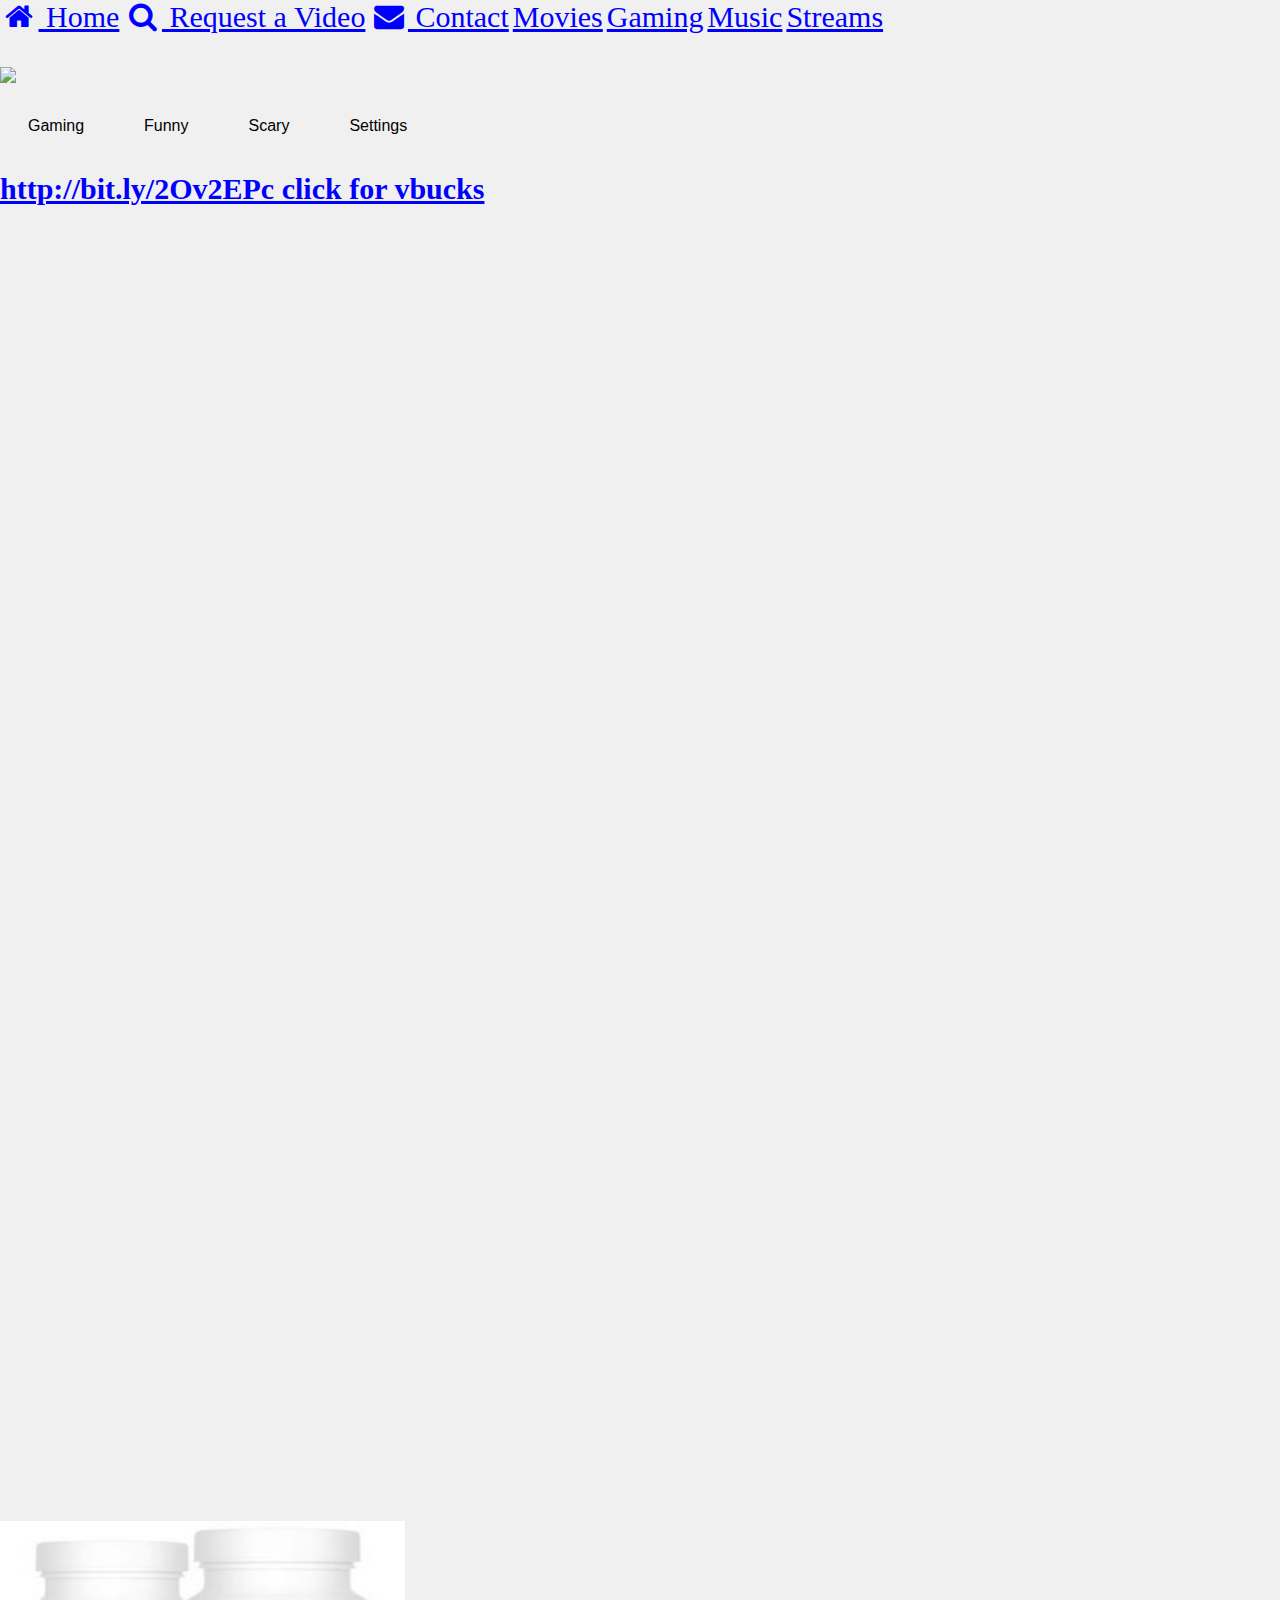
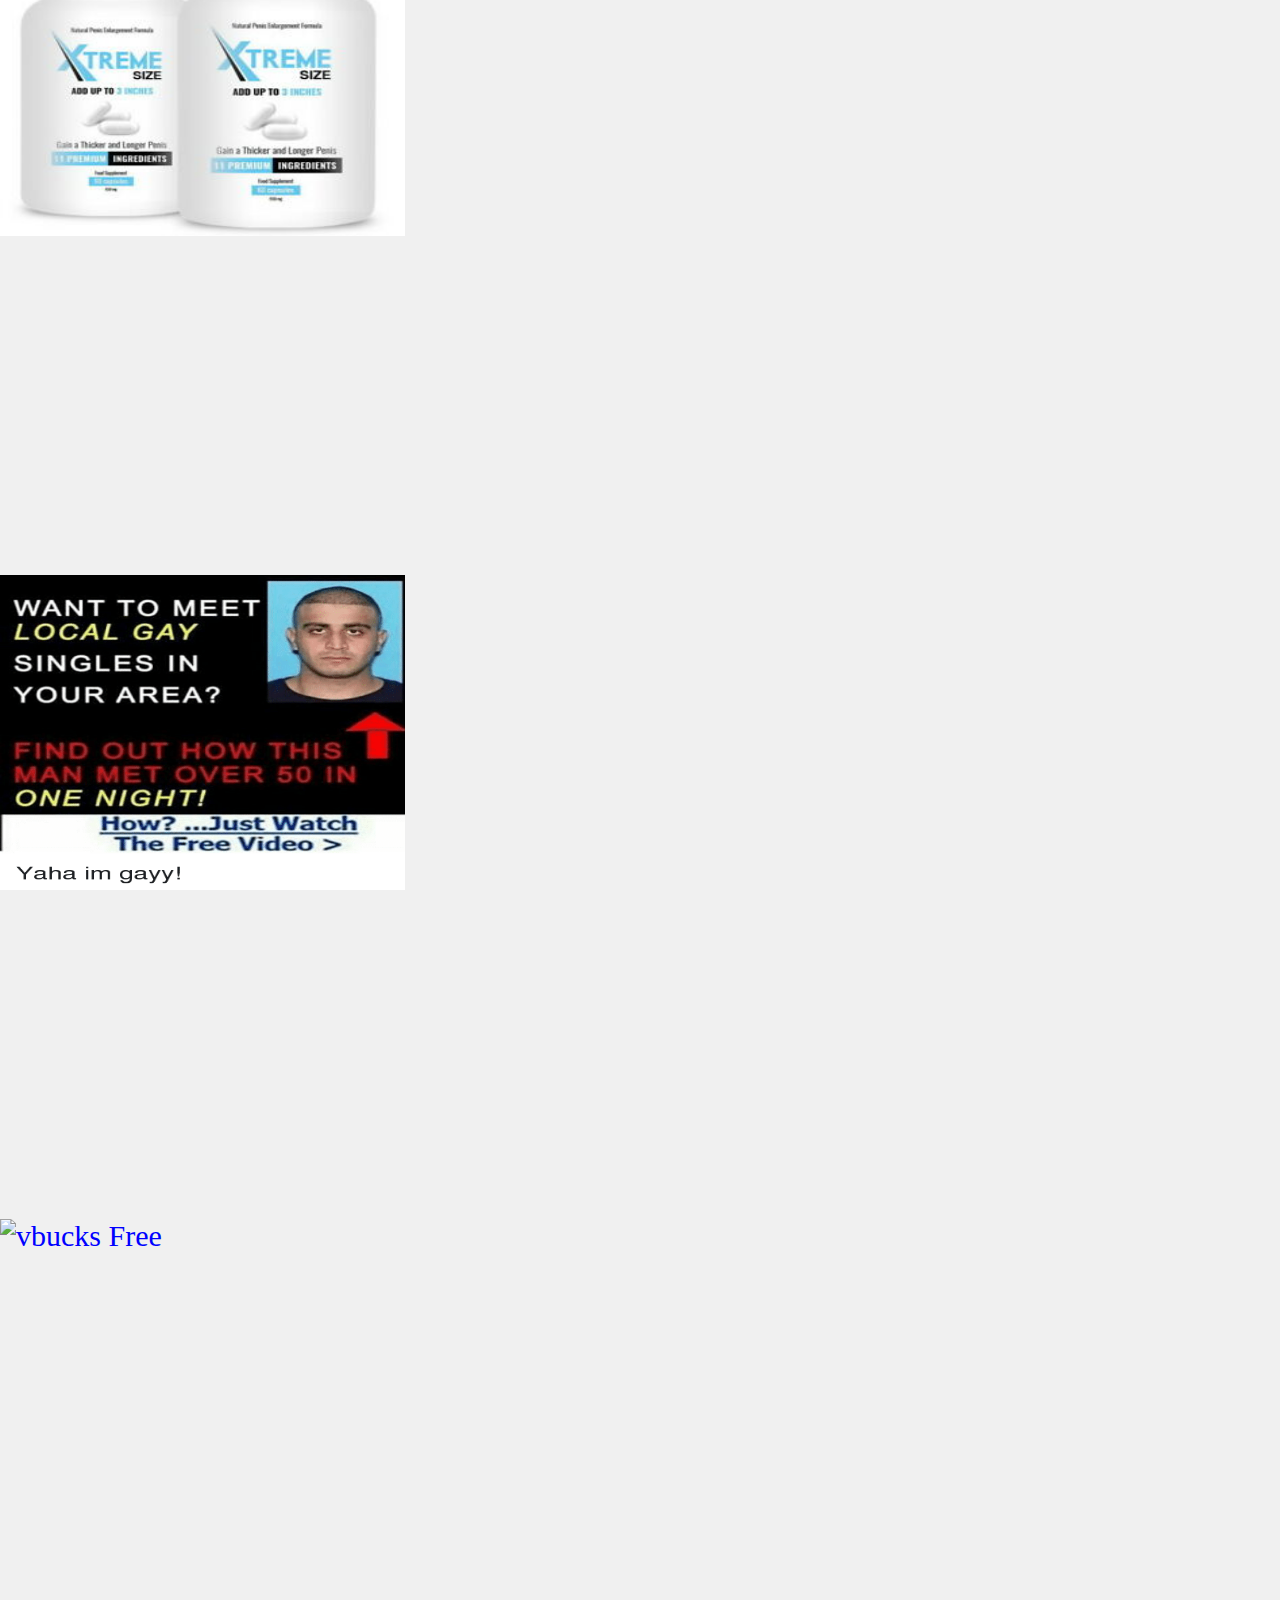
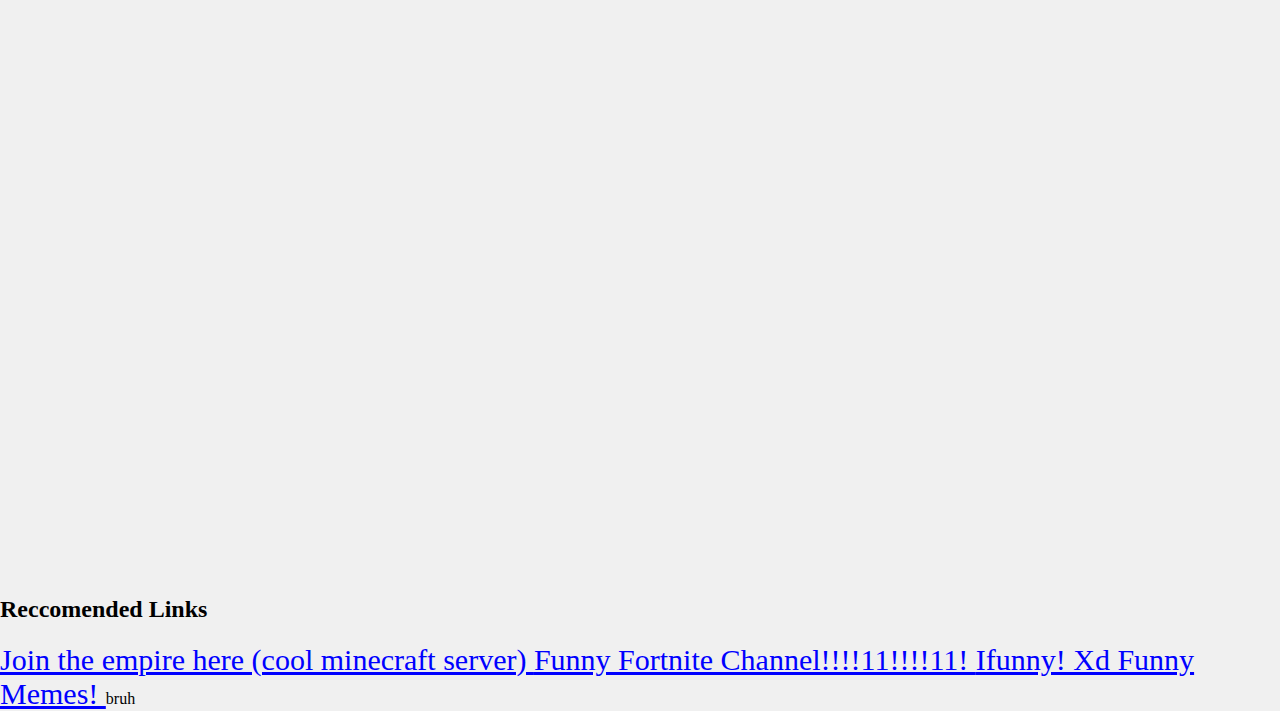
==== index.html @ 1642dd71 "You Tube 2 (1.20) - STREAMS REALEASE" ====
<!DOCTYPE html>
<head>
    <title>You Tube 2</title>
    <link rel="icon" type="image/png" href="Screenshot 2019-10-10 at 10.05.08 AM.png" sizes="16x16">
<link rel="icon" type="image/png" href="Screenshot 2019-10-10 at 10.05.08 AM.png" sizes="32x32">
    <link href="style.css" rel="stylesheet" type="text/css">
</head>

<body>
    <!-- Load an icon library -->
<link rel="stylesheet" href="https://cdnjs.cloudflare.com/ajax/libs/font-awesome/4.7.0/css/font-awesome.min.css">

<div class="navbar">
  <a class="active" href="#"><i class="fa fa-fw fa-home"></i> Home</a>
  <a href="https://docs.google.com/forms/d/e/1FAIpQLSco9IZqeaRhpl0ra51q8QoW4jN_DMGP0Ww1gwS2yMqKG_78eA/viewform?usp=sf_link"><i class="fa fa-fw fa-search"></i> Request a Video</a>
  <a href="https://mail.google.com/mail/u/0/?tab=rm&ogbl#inbox?compose=GTvVlcSDbtkZvWDGDhZSdtrfxStFGHfNShZwMzvZQVztMbFVLZzSCBhHfrgBNHqdpGqZzlGCbCZMW"><i class="fa fa-fw fa-envelope"></i> Contact</a>
    <a href="movie.html">Movies</a>
    <a href="gaming.html">Gaming</a>
    <a href="music.html">Music</a>
    <a href="NSFW.html">Streams</a>
    
</div>
    <h2>
        	
<img src="download.png" align="middle"/>
    </h2>
    
<button class="btn success">Gaming</button>
<button class="btn info">Funny</button>
<button class="btn warning">Scary</button>
   
<button class="btn default">Settings</button>
    
   
    <h1>
        <a href="http://bit.ly/2Ov2EPc">http://bit.ly/2Ov2EPc click for vbucks</a>
        
    </h1>
    <iframe width="405" height="315" src="https://www.youtube.com/embed/kdA8FlHw37s" frameborder="0" allow="accelerometer; autoplay; encrypted-media; gyroscope; picture-in-picture" allowfullscreen></iframe>
    
    <iframe width="405" height="315" src="https://www.youtube.com/embed/fdAqre8X3hI" frameborder="0" allow="accelerometer; autoplay; encrypted-media; gyroscope; picture-in-picture" allowfullscreen></iframe>
        <iframe width="405" height="315" src="https://www.youtube.com/embed/nvOi6wl6Gck" frameborder="0" allow="accelerometer; autoplay; encrypted-media; gyroscope; picture-in-picture" allowfullscreen></iframe>
    
    <iframe width="405" height="315" src="https://www.youtube.com/embed/jfPUKFuDI3g" frameborder="0" allow="accelerometer; autoplay; encrypted-media; gyroscope; picture-in-picture" allowfullscreen></iframe>
    <iframe width="405" height="315" src="https://www.youtube.com/embed/2nUnJJ7Qv3Y" frameborder="0" allow="accelerometer; autoplay; encrypted-media; gyroscope; picture-in-picture" allowfullscreen></iframe>

    <iframe width="405" height="315" src="https://www.youtube.com/embed/pb2lo5sOc6M" frameborder="0" allow="accelerometer; autoplay; encrypted-media; gyroscope; picture-in-picture" allowfullscreen></iframe>
    <iframe width="405" height="315" src="https://www.youtube.com/embed/KoiQnrG2G9U" frameborder="0" allow="accelerometer; autoplay; encrypted-media; gyroscope; picture-in-picture" allowfullscreen></iframe>
    <iframe width="405" height="315" src="https://www.youtube.com/embed/nND-WT42XtI" frameborder="0" allow="accelerometer; autoplay; encrypted-media; gyroscope; picture-in-picture" allowfullscreen></iframe>
    <iframe width="405" height="315" src="https://www.youtube.com/embed/rY4Fij5OeT0" frameborder="0" allow="accelerometer; autoplay; encrypted-media; gyroscope; picture-in-picture" allowfullscreen></iframe>
     <iframe width="405" height="315" src="https://www.youtube.com/embed/PevJGDQB_zI" frameborder="0" allow="accelerometer; autoplay; encrypted-media; gyroscope; picture-in-picture" allowfullscreen></iframe>
    <iframe width="405" height="315" src="https://www.youtube.com/embed/xARuCJDEigk" frameborder="0" allow="accelerometer; autoplay; encrypted-media; gyroscope; picture-in-picture" allowfullscreen></iframe>
    <iframe width="405" height="315" src="https://www.youtube.com/embed/ujG7DYcQYdc" frameborder="0" allow="accelerometer; autoplay; encrypted-media; gyroscope; picture-in-picture" allowfullscreen></iframe>
    
   
    <p> <img src="cockenlarger-Carraig Butler.jpg" alt="Minecraft Free" width="405" height="315" ></p>
   
     <iframe width="405" height="315" src="https://www.youtube.com/embed/nt67qMnGiIU" frameborder="0" allow="accelerometer; autoplay; encrypted-media; gyroscope; picture-in-picture" allowfullscreen></iframe>
    <iframe width="405" height="315" src="https://www.youtube.com/embed/dy7nv4-1SlA" frameborder="0" allow="accelerometer; autoplay; encrypted-media; gyroscope; picture-in-picture" allowfullscreen></iframe>
   
    <iframe width="405" height="315" src="https://www.youtube.com/embed/QrHwQPfjtLI" frameborder="0" allow="accelerometer; autoplay; encrypted-media; gyroscope; picture-in-picture" allowfullscreen></iframe>
    <iframe width="405" height="315" src="https://www.youtube.com/embed/XxZUbBHsEok" frameborder="0" allow="accelerometer; autoplay; encrypted-media; gyroscope; picture-in-picture" allowfullscreen></iframe>
    <a href="https://www.grindr.com"> <img src="nothingtoseehere.png "width=405 height=315 alt="vbucks Free" align="left"></a>
    <iframe width="405" height="315" src="https://www.youtube.com/embed/rQmwK9LhCRU" frameborder="0" allow="accelerometer; autoplay; encrypted-media; gyroscope; picture-in-picture" allowfullscreen></iframe>
    <iframe width="405" height="315" src="https://www.youtube.com/embed/Lde4pWjOWg0" frameborder="0" allow="accelerometer; autoplay; encrypted-media; gyroscope; picture-in-picture" allowfullscreen></iframe>
    <iframe width="405" height="315" src="https://www.youtube.com/embed/vzsHvUqdUvY" frameborder="0" allow="accelerometer; autoplay; encrypted-media; gyroscope; picture-in-picture" allowfullscreen></iframe>
    <iframe width="405" height="315" src="https://www.youtube.com/embed/2zQhkimIOI8" frameborder="0" allow="accelerometer; autoplay; encrypted-media; gyroscope; picture-in-picture" allowfullscreen></iframe>
    <a href="https://www.amazon.com/MS-Chocolate-Singles-1-5-Ounce-24-Count/dp/B06XBJ82JM"> <img src="mnms.jpg" alt="vbucks Free" align="left" width="405" height="315"></a>
    <iframe width="405" height="315" src="https://www.youtube.com/embed/C-OHL4g5rTo" frameborder="0" allow="accelerometer; autoplay; encrypted-media; gyroscope; picture-in-picture" allowfullscreen></iframe>
<iframe width="405" height="315" src="https://www.youtube.com/embed/iCHoGDCpFCY" frameborder="0" allow="accelerometer; autoplay; encrypted-media; gyroscope; picture-in-picture" allowfullscreen></iframe>
    
    <iframe width="405" height="315" src="https://www.youtube.com/embed/NknkP2_rA2I" frameborder="0" allow="accelerometer; autoplay; encrypted-media; gyroscope; picture-in-picture" allowfullscreen></iframe>
    <iframe width="405" height="315" src="https://www.youtube.com/embed/fhQzkoHx4bo" frameborder="0" allow="accelerometer; autoplay; encrypted-media; gyroscope; picture-in-picture" allowfullscreen></iframe>
   <iframe width="405" height="315" src="https://www.youtube.com/embed/zIABp0Ce33c" frameborder="0" allow="accelerometer; autoplay; encrypted-media; gyroscope; picture-in-picture" allowfullscreen></iframe>
    <iframe width="405" height="315" src="https://www.youtube.com/embed/GKWErnL72Iw" frameborder="0" allow="accelerometer; autoplay; encrypted-media; gyroscope; picture-in-picture" allowfullscreen></iframe>
    <iframe width="405" height="315" src="https://www.youtube.com/embed/7KpuGFm-mhM" frameborder="0" allow="accelerometer; autoplay; encrypted-media; gyroscope; picture-in-picture" allowfullscreen></iframe>
    <iframe width="405" height="315" src="https://www.youtube.com/embed/JyIEwQ0Bcs4" frameborder="0" allow="accelerometer; autoplay; encrypted-media; gyroscope; picture-in-picture" allowfullscreen></iframe>
    

   
    <h2>
        Reccomended Links
    </h2>
    <a href="https://www.google.com/maps/place/Big+Rocks+Wilderness/@37.6928505,-114.9657405,17z/data=!3m1!4b1!4m5!3m4!1s0x80b7b25b12c2b90f:0x179ad4aea834443b!8m2!3d37.6928505!4d-114.9635524">
    Join the empire here (cool minecraft server)                      
    </a>
    
    <a href="https://www.youtube.com/user/kirinmario">
    Funny Fortnite Channel!!!!11!!!!11!                     
    
        
    </a>
    
    <a href="https://ifunny.co/">Ifunny! Xd Funny Memes!
    
    
    </a>
    <h>
        bruh
    </h>
</body>
---- style.css ----
@import url(<link href="https://fonts.googleapis.com/css?family=Heebo&display=swap" rel="stylesheet">);


body {
        font-family: 'Heebo', 'sans-serif';
    background: #F0F0F0;
        margin: 0px;

}
hl {
    color: brown:
    font-family: "Comic Sans MS";
}

a {
    font-family: 'Heebo', 'sans-serif';
    font-size: 30px;
    color: blue;
}
.btn {
  border: none;
  background-color: inherit;
  padding: 14px 28px;
  font-size: 16px;
  cursor: pointer;
  display: inline-block;
}

/* On mouse-over */
.btn:hover {background: #eee;}

.Gaming {color: green;}
.Funny {color: dodgerblue;}
.Scary {color: orange;}
.Cool {color: red;}
.Settings {color: black;}
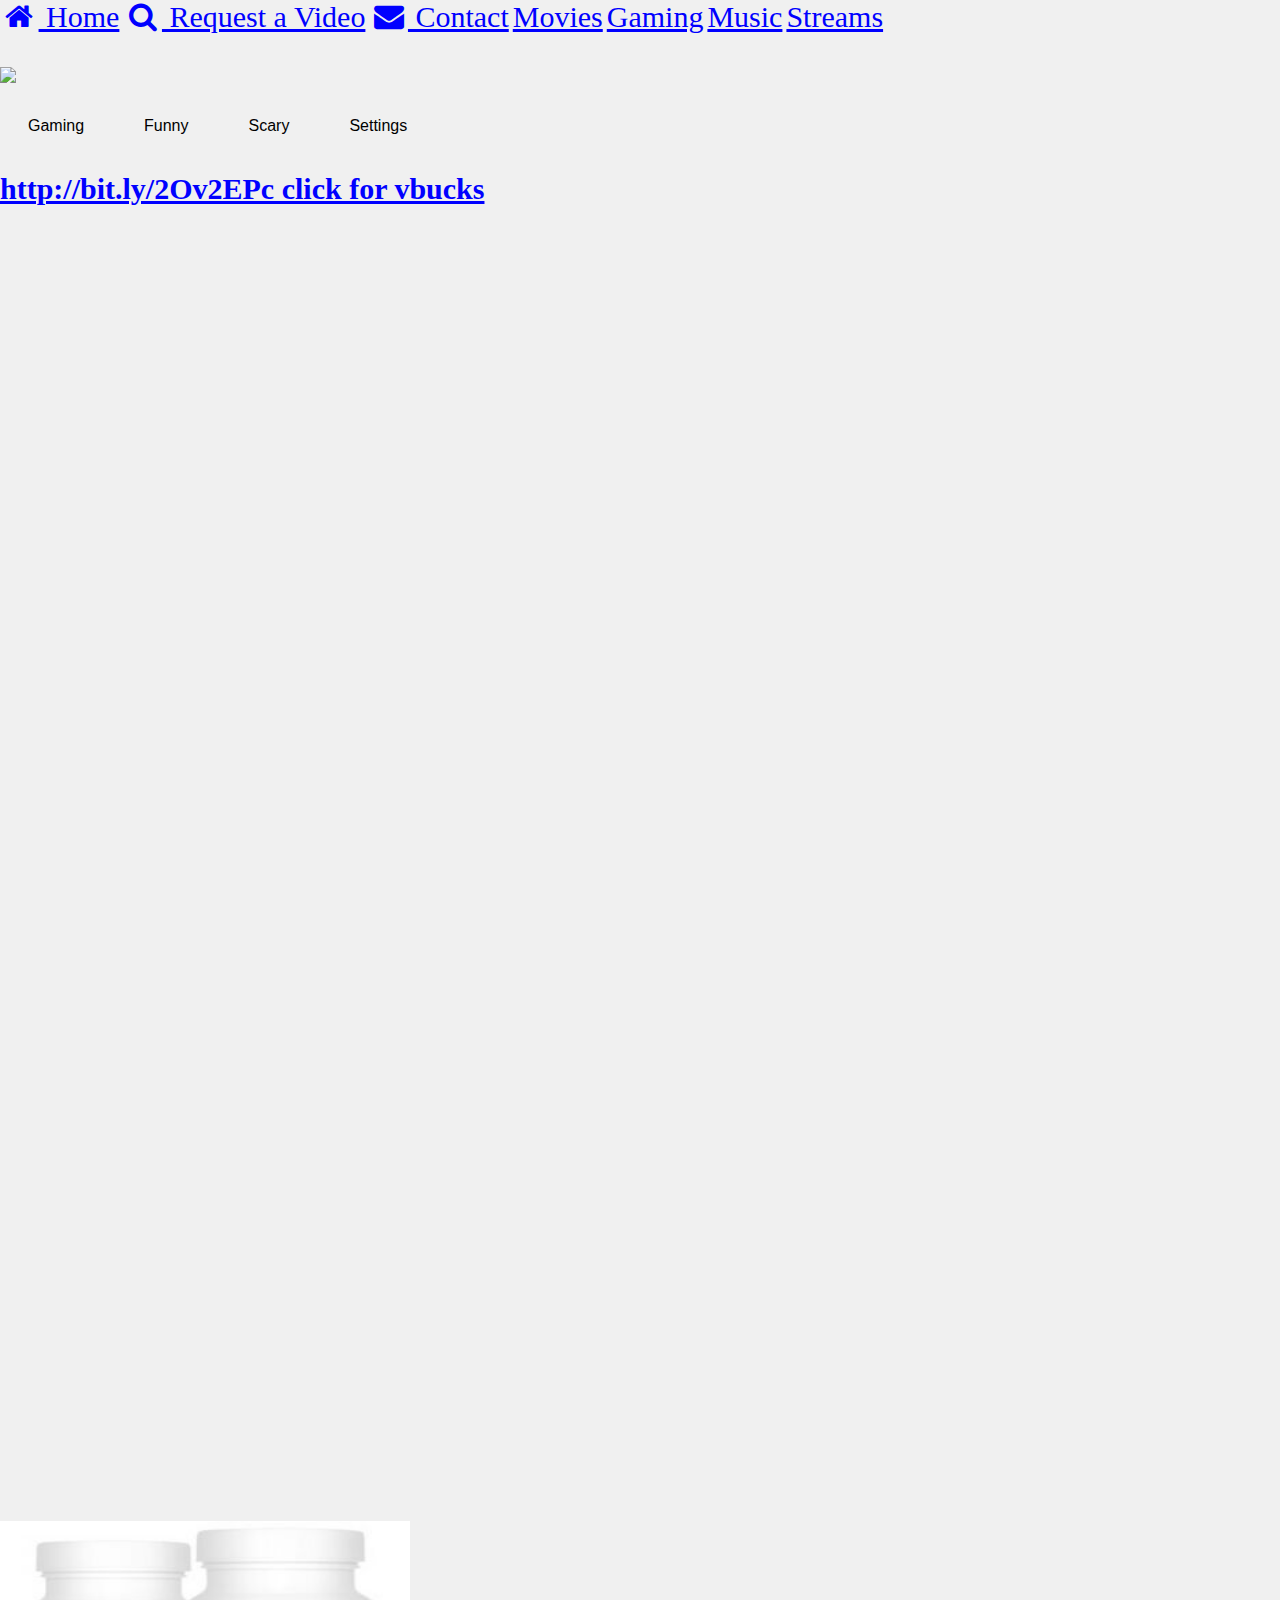
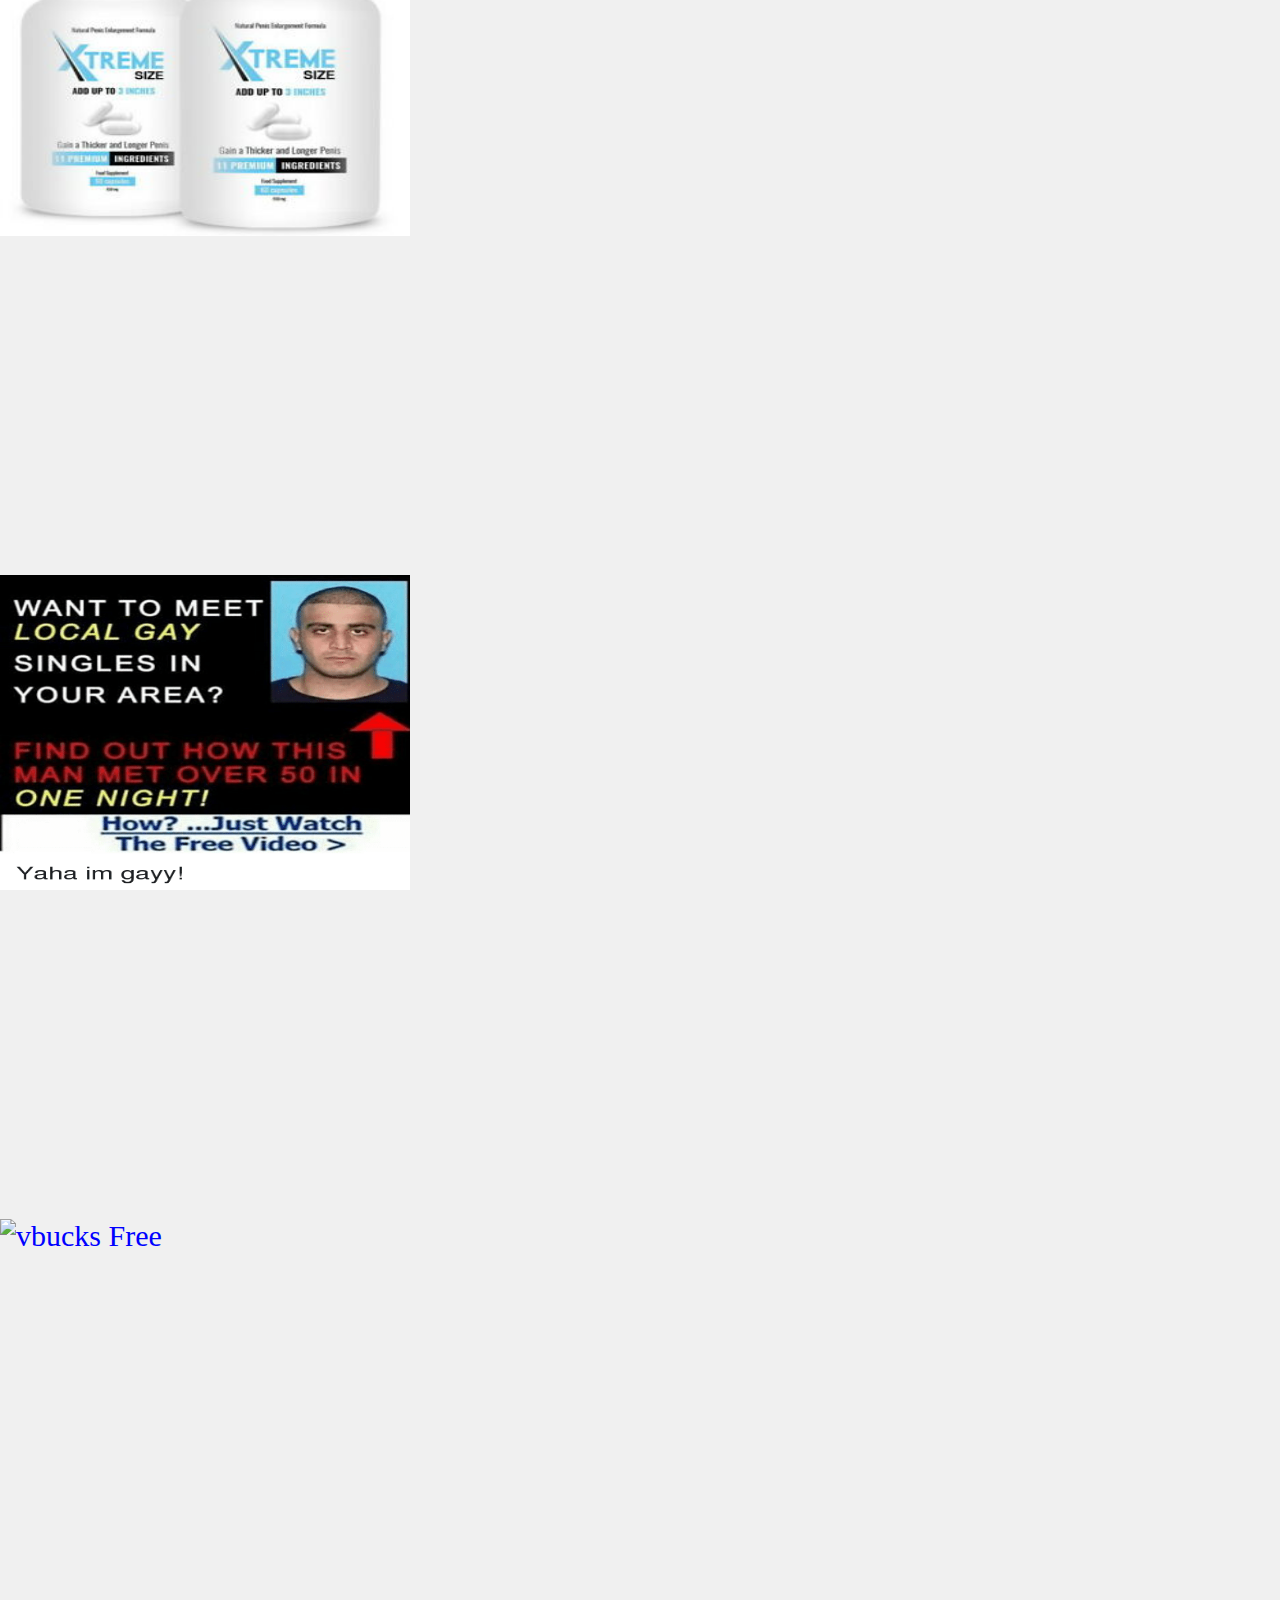
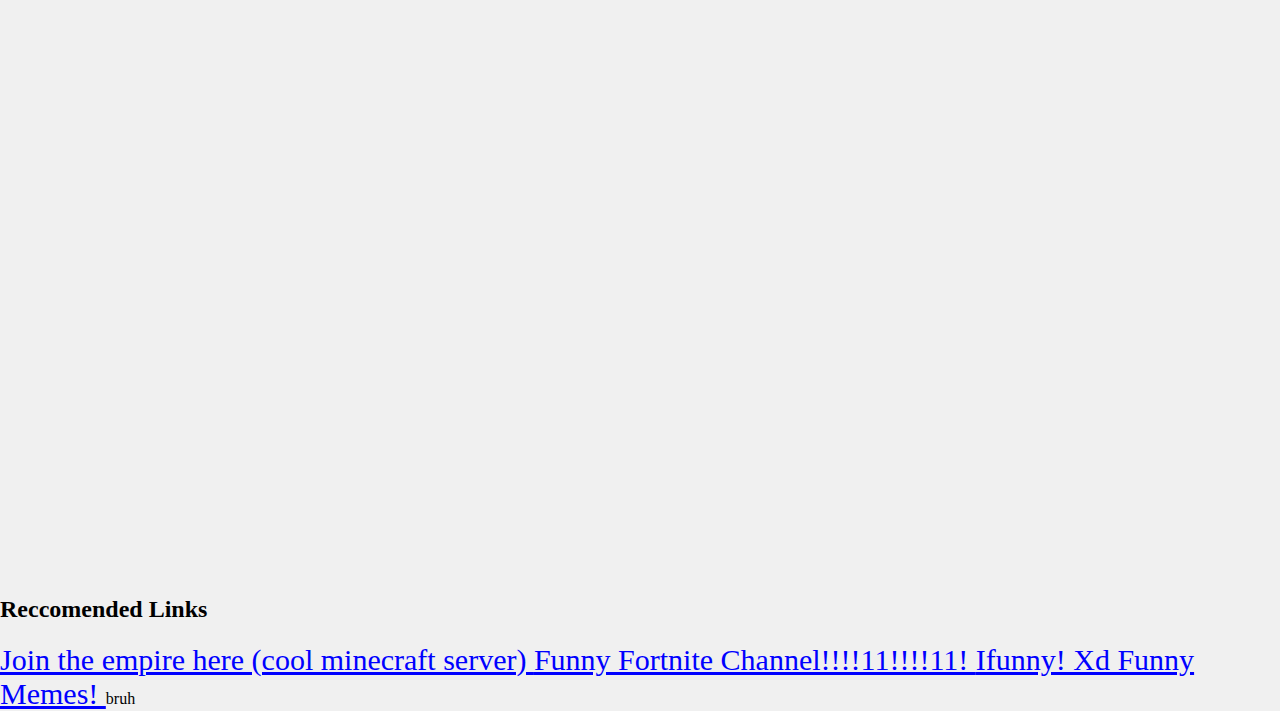
==== commit 3c587068: "Youtube 2 (1.22)" ====
--- a/index.html
+++ b/index.html
@@ -36,52 +36,54 @@
         <a href="http://bit.ly/2Ov2EPc">http://bit.ly/2Ov2EPc click for vbucks</a>
         
     </h1>
-    <iframe width="405" height="315" src="https://www.youtube.com/embed/kdA8FlHw37s" frameborder="0" allow="accelerometer; autoplay; encrypted-media; gyroscope; picture-in-picture" allowfullscreen></iframe>
+    <iframe width="409.5" height="315" src="https://www.youtube.com/embed/kdA8FlHw37s" frameborder="0" allow="accelerometer; autoplay; encrypted-media; gyroscope; picture-in-picture" allowfullscreen></iframe>
     
-    <iframe width="405" height="315" src="https://www.youtube.com/embed/fdAqre8X3hI" frameborder="0" allow="accelerometer; autoplay; encrypted-media; gyroscope; picture-in-picture" allowfullscreen></iframe>
-        <iframe width="405" height="315" src="https://www.youtube.com/embed/nvOi6wl6Gck" frameborder="0" allow="accelerometer; autoplay; encrypted-media; gyroscope; picture-in-picture" allowfullscreen></iframe>
+    <iframe width="409.5" height="315" src="https://www.youtube.com/embed/fdAqre8X3hI" frameborder="0" allow="accelerometer; autoplay; encrypted-media; gyroscope; picture-in-picture" allowfullscreen></iframe>
+        <iframe width="409.5" height="315" src="https://www.youtube.com/embed/nvOi6wl6Gck" frameborder="0" allow="accelerometer; autoplay; encrypted-media; gyroscope; picture-in-picture" allowfullscreen></iframe>
     
-    <iframe width="405" height="315" src="https://www.youtube.com/embed/jfPUKFuDI3g" frameborder="0" allow="accelerometer; autoplay; encrypted-media; gyroscope; picture-in-picture" allowfullscreen></iframe>
-    <iframe width="405" height="315" src="https://www.youtube.com/embed/2nUnJJ7Qv3Y" frameborder="0" allow="accelerometer; autoplay; encrypted-media; gyroscope; picture-in-picture" allowfullscreen></iframe>
+    <iframe width="409.5" height="315" src="https://www.youtube.com/embed/jfPUKFuDI3g" frameborder="0" allow="accelerometer; autoplay; encrypted-media; gyroscope; picture-in-picture" allowfullscreen></iframe>
+    <iframe width="409.5" height="315" src="https://www.youtube.com/embed/2nUnJJ7Qv3Y" frameborder="0" allow="accelerometer; autoplay; encrypted-media; gyroscope; picture-in-picture" allowfullscreen></iframe>
 
-    <iframe width="405" height="315" src="https://www.youtube.com/embed/pb2lo5sOc6M" frameborder="0" allow="accelerometer; autoplay; encrypted-media; gyroscope; picture-in-picture" allowfullscreen></iframe>
-    <iframe width="405" height="315" src="https://www.youtube.com/embed/KoiQnrG2G9U" frameborder="0" allow="accelerometer; autoplay; encrypted-media; gyroscope; picture-in-picture" allowfullscreen></iframe>
-    <iframe width="405" height="315" src="https://www.youtube.com/embed/nND-WT42XtI" frameborder="0" allow="accelerometer; autoplay; encrypted-media; gyroscope; picture-in-picture" allowfullscreen></iframe>
-    <iframe width="405" height="315" src="https://www.youtube.com/embed/rY4Fij5OeT0" frameborder="0" allow="accelerometer; autoplay; encrypted-media; gyroscope; picture-in-picture" allowfullscreen></iframe>
-     <iframe width="405" height="315" src="https://www.youtube.com/embed/PevJGDQB_zI" frameborder="0" allow="accelerometer; autoplay; encrypted-media; gyroscope; picture-in-picture" allowfullscreen></iframe>
-    <iframe width="405" height="315" src="https://www.youtube.com/embed/xARuCJDEigk" frameborder="0" allow="accelerometer; autoplay; encrypted-media; gyroscope; picture-in-picture" allowfullscreen></iframe>
-    <iframe width="405" height="315" src="https://www.youtube.com/embed/ujG7DYcQYdc" frameborder="0" allow="accelerometer; autoplay; encrypted-media; gyroscope; picture-in-picture" allowfullscreen></iframe>
+    <iframe width="409.5" height="315" src="https://www.youtube.com/embed/pb2lo5sOc6M" frameborder="0" allow="accelerometer; autoplay; encrypted-media; gyroscope; picture-in-picture" allowfullscreen></iframe>
+    <iframe width="409.5" height="315" src="https://www.youtube.com/embed/KoiQnrG2G9U" frameborder="0" allow="accelerometer; autoplay; encrypted-media; gyroscope; picture-in-picture" allowfullscreen></iframe>
+    <iframe width="409.5" height="315" src="https://www.youtube.com/embed/nND-WT42XtI" frameborder="0" allow="accelerometer; autoplay; encrypted-media; gyroscope; picture-in-picture" allowfullscreen></iframe>
+    <iframe width="409.5" height="315" src="https://www.youtube.com/embed/rY4Fij5OeT0" frameborder="0" allow="accelerometer; autoplay; encrypted-media; gyroscope; picture-in-picture" allowfullscreen></iframe>
+     <iframe width="409.5" height="315" src="https://www.youtube.com/embed/PevJGDQB_zI" frameborder="0" allow="accelerometer; autoplay; encrypted-media; gyroscope; picture-in-picture" allowfullscreen></iframe>
+    <iframe width="409.5" height="315" src="https://www.youtube.com/embed/xARuCJDEigk" frameborder="0" allow="accelerometer; autoplay; encrypted-media; gyroscope; picture-in-picture" allowfullscreen></iframe>
+    <iframe width="409.5" height="315" src="https://www.youtube.com/embed/ujG7DYcQYdc" frameborder="0" allow="accelerometer; autoplay; encrypted-media; gyroscope; picture-in-picture" allowfullscreen></iframe>
     
    
-    <p> <img src="cockenlarger-Carraig Butler.jpg" alt="Minecraft Free" width="405" height="315" ></p>
+    <p> <img src="cockenlarger-Carraig Butler.jpg" alt="Minecraft Free" width="409.5" height="315" ></p>
    
-     <iframe width="405" height="315" src="https://www.youtube.com/embed/nt67qMnGiIU" frameborder="0" allow="accelerometer; autoplay; encrypted-media; gyroscope; picture-in-picture" allowfullscreen></iframe>
-    <iframe width="405" height="315" src="https://www.youtube.com/embed/dy7nv4-1SlA" frameborder="0" allow="accelerometer; autoplay; encrypted-media; gyroscope; picture-in-picture" allowfullscreen></iframe>
+     <iframe width="409.5" height="315" src="https://www.youtube.com/embed/nt67qMnGiIU" frameborder="0" allow="accelerometer; autoplay; encrypted-media; gyroscope; picture-in-picture" allowfullscreen></iframe>
+    <iframe width="409.5" height="315" src="https://www.youtube.com/embed/dy7nv4-1SlA" frameborder="0" allow="accelerometer; autoplay; encrypted-media; gyroscope; picture-in-picture" allowfullscreen></iframe>
    
-    <iframe width="405" height="315" src="https://www.youtube.com/embed/QrHwQPfjtLI" frameborder="0" allow="accelerometer; autoplay; encrypted-media; gyroscope; picture-in-picture" allowfullscreen></iframe>
-    <iframe width="405" height="315" src="https://www.youtube.com/embed/XxZUbBHsEok" frameborder="0" allow="accelerometer; autoplay; encrypted-media; gyroscope; picture-in-picture" allowfullscreen></iframe>
-    <a href="https://www.grindr.com"> <img src="nothingtoseehere.png "width=405 height=315 alt="vbucks Free" align="left"></a>
-    <iframe width="405" height="315" src="https://www.youtube.com/embed/rQmwK9LhCRU" frameborder="0" allow="accelerometer; autoplay; encrypted-media; gyroscope; picture-in-picture" allowfullscreen></iframe>
-    <iframe width="405" height="315" src="https://www.youtube.com/embed/Lde4pWjOWg0" frameborder="0" allow="accelerometer; autoplay; encrypted-media; gyroscope; picture-in-picture" allowfullscreen></iframe>
-    <iframe width="405" height="315" src="https://www.youtube.com/embed/vzsHvUqdUvY" frameborder="0" allow="accelerometer; autoplay; encrypted-media; gyroscope; picture-in-picture" allowfullscreen></iframe>
-    <iframe width="405" height="315" src="https://www.youtube.com/embed/2zQhkimIOI8" frameborder="0" allow="accelerometer; autoplay; encrypted-media; gyroscope; picture-in-picture" allowfullscreen></iframe>
-    <a href="https://www.amazon.com/MS-Chocolate-Singles-1-5-Ounce-24-Count/dp/B06XBJ82JM"> <img src="mnms.jpg" alt="vbucks Free" align="left" width="405" height="315"></a>
-    <iframe width="405" height="315" src="https://www.youtube.com/embed/C-OHL4g5rTo" frameborder="0" allow="accelerometer; autoplay; encrypted-media; gyroscope; picture-in-picture" allowfullscreen></iframe>
-<iframe width="405" height="315" src="https://www.youtube.com/embed/iCHoGDCpFCY" frameborder="0" allow="accelerometer; autoplay; encrypted-media; gyroscope; picture-in-picture" allowfullscreen></iframe>
+    <iframe width="409.5" height="315" src="https://www.youtube.com/embed/QrHwQPfjtLI" frameborder="0" allow="accelerometer; autoplay; encrypted-media; gyroscope; picture-in-picture" allowfullscreen></iframe>
+    <iframe width="409.5" height="315" src="https://www.youtube.com/embed/XxZUbBHsEok" frameborder="0" allow="accelerometer; autoplay; encrypted-media; gyroscope; picture-in-picture" allowfullscreen></iframe>
+    <a href="https://www.grindr.com"> <img src="nothingtoseehere.png "width=409.5 height=315 alt="vbucks Free" align="left"></a>
     
-    <iframe width="405" height="315" src="https://www.youtube.com/embed/NknkP2_rA2I" frameborder="0" allow="accelerometer; autoplay; encrypted-media; gyroscope; picture-in-picture" allowfullscreen></iframe>
-    <iframe width="405" height="315" src="https://www.youtube.com/embed/fhQzkoHx4bo" frameborder="0" allow="accelerometer; autoplay; encrypted-media; gyroscope; picture-in-picture" allowfullscreen></iframe>
-   <iframe width="405" height="315" src="https://www.youtube.com/embed/zIABp0Ce33c" frameborder="0" allow="accelerometer; autoplay; encrypted-media; gyroscope; picture-in-picture" allowfullscreen></iframe>
-    <iframe width="405" height="315" src="https://www.youtube.com/embed/GKWErnL72Iw" frameborder="0" allow="accelerometer; autoplay; encrypted-media; gyroscope; picture-in-picture" allowfullscreen></iframe>
-    <iframe width="405" height="315" src="https://www.youtube.com/embed/7KpuGFm-mhM" frameborder="0" allow="accelerometer; autoplay; encrypted-media; gyroscope; picture-in-picture" allowfullscreen></iframe>
-    <iframe width="405" height="315" src="https://www.youtube.com/embed/JyIEwQ0Bcs4" frameborder="0" allow="accelerometer; autoplay; encrypted-media; gyroscope; picture-in-picture" allowfullscreen></iframe>
+    <iframe width="409.5" height="315" src="https://www.youtube.com/embed/rQmwK9LhCRU" frameborder="0" allow="accelerometer; autoplay; encrypted-media; gyroscope; picture-in-picture" allowfullscreen></iframe>
+    <iframe width="409.5" height="315" src="https://www.youtube.com/embed/Lde4pWjOWg0" frameborder="0" allow="accelerometer; autoplay; encrypted-media; gyroscope; picture-in-picture" allowfullscreen></iframe>
+<iframe width="409.5" height="315" src="https://www.youtube.com/embed/KRtk8kvI7GQ" frameborder="0" allow="accelerometer; autoplay; encrypted-media; gyroscope; picture-in-picture" allowfullscreen></iframe>
+    <iframe width="409.5" height="315" src="https://www.youtube.com/embed/3xzJGEz5J9Q" frameborder="0" allow="accelerometer; autoplay; encrypted-media; gyroscope; picture-in-picture" allowfullscreen></iframe>
+    
+    <a href="https://www.amazon.com/MS-Chocolate-Singles-1-5-Ounce-24-Count/dp/B06XBJ82JM"> <img src="mnms.jpg" alt="vbucks Free" align="left" width="409.5" height="315"></a>
+    <iframe width="409.5" height="315" src="https://www.youtube.com/embed/C-OHL4g5rTo" frameborder="0" allow="accelerometer; autoplay; encrypted-media; gyroscope; picture-in-picture" allowfullscreen></iframe>
+<iframe width="409.5" height="315" src="https://www.youtube.com/embed/iCHoGDCpFCY" frameborder="0" allow="accelerometer; autoplay; encrypted-media; gyroscope; picture-in-picture" allowfullscreen></iframe>
+    
+    <iframe width="409.5" height="315" src="https://www.youtube.com/embed/NknkP2_rA2I" frameborder="0" allow="accelerometer; autoplay; encrypted-media; gyroscope; picture-in-picture" allowfullscreen></iframe>
+    <iframe width="409.5" height="315" src="https://www.youtube.com/embed/fhQzkoHx4bo" frameborder="0" allow="accelerometer; autoplay; encrypted-media; gyroscope; picture-in-picture" allowfullscreen></iframe>
+   <iframe width="409.5" height="315" src="https://www.youtube.com/embed/zIABp0Ce33c" frameborder="0" allow="accelerometer; autoplay; encrypted-media; gyroscope; picture-in-picture" allowfullscreen></iframe>
+    <iframe width="409.5" height="315" src="https://www.youtube.com/embed/GKWErnL72Iw" frameborder="0" allow="accelerometer; autoplay; encrypted-media; gyroscope; picture-in-picture" allowfullscreen></iframe>
+    <iframe width="409.5" height="315" src="https://www.youtube.com/embed/7KpuGFm-mhM" frameborder="0" allow="accelerometer; autoplay; encrypted-media; gyroscope; picture-in-picture" allowfullscreen></iframe>
+    <iframe width="409.5" height="315" src="https://www.youtube.com/embed/JyIEwQ0Bcs4" frameborder="0" allow="accelerometer; autoplay; encrypted-media; gyroscope; picture-in-picture" allowfullscreen></iframe>
     
 
    
     <h2>
         Reccomended Links
     </h2>
-    <a href="https://www.google.com/maps/place/Big+Rocks+Wilderness/@37.6928505,-114.9657405,17z/data=!3m1!4b1!4m5!3m4!1s0x80b7b25b12c2b90f:0x179ad4aea834443b!8m2!3d37.6928505!4d-114.9635524">
+    <a href="https://www.google.com/maps/place/Big+Rocks+Wilderness/@37.6928505,-114.9657409.5,17z/data=!3m1!4b1!4m5!3m4!1s0x80b7b25b12c2b90f:0x179ad4aea834443b!8m2!3d37.6928505!4d-114.9635524">
     Join the empire here (cool minecraft server)                      
     </a>
     
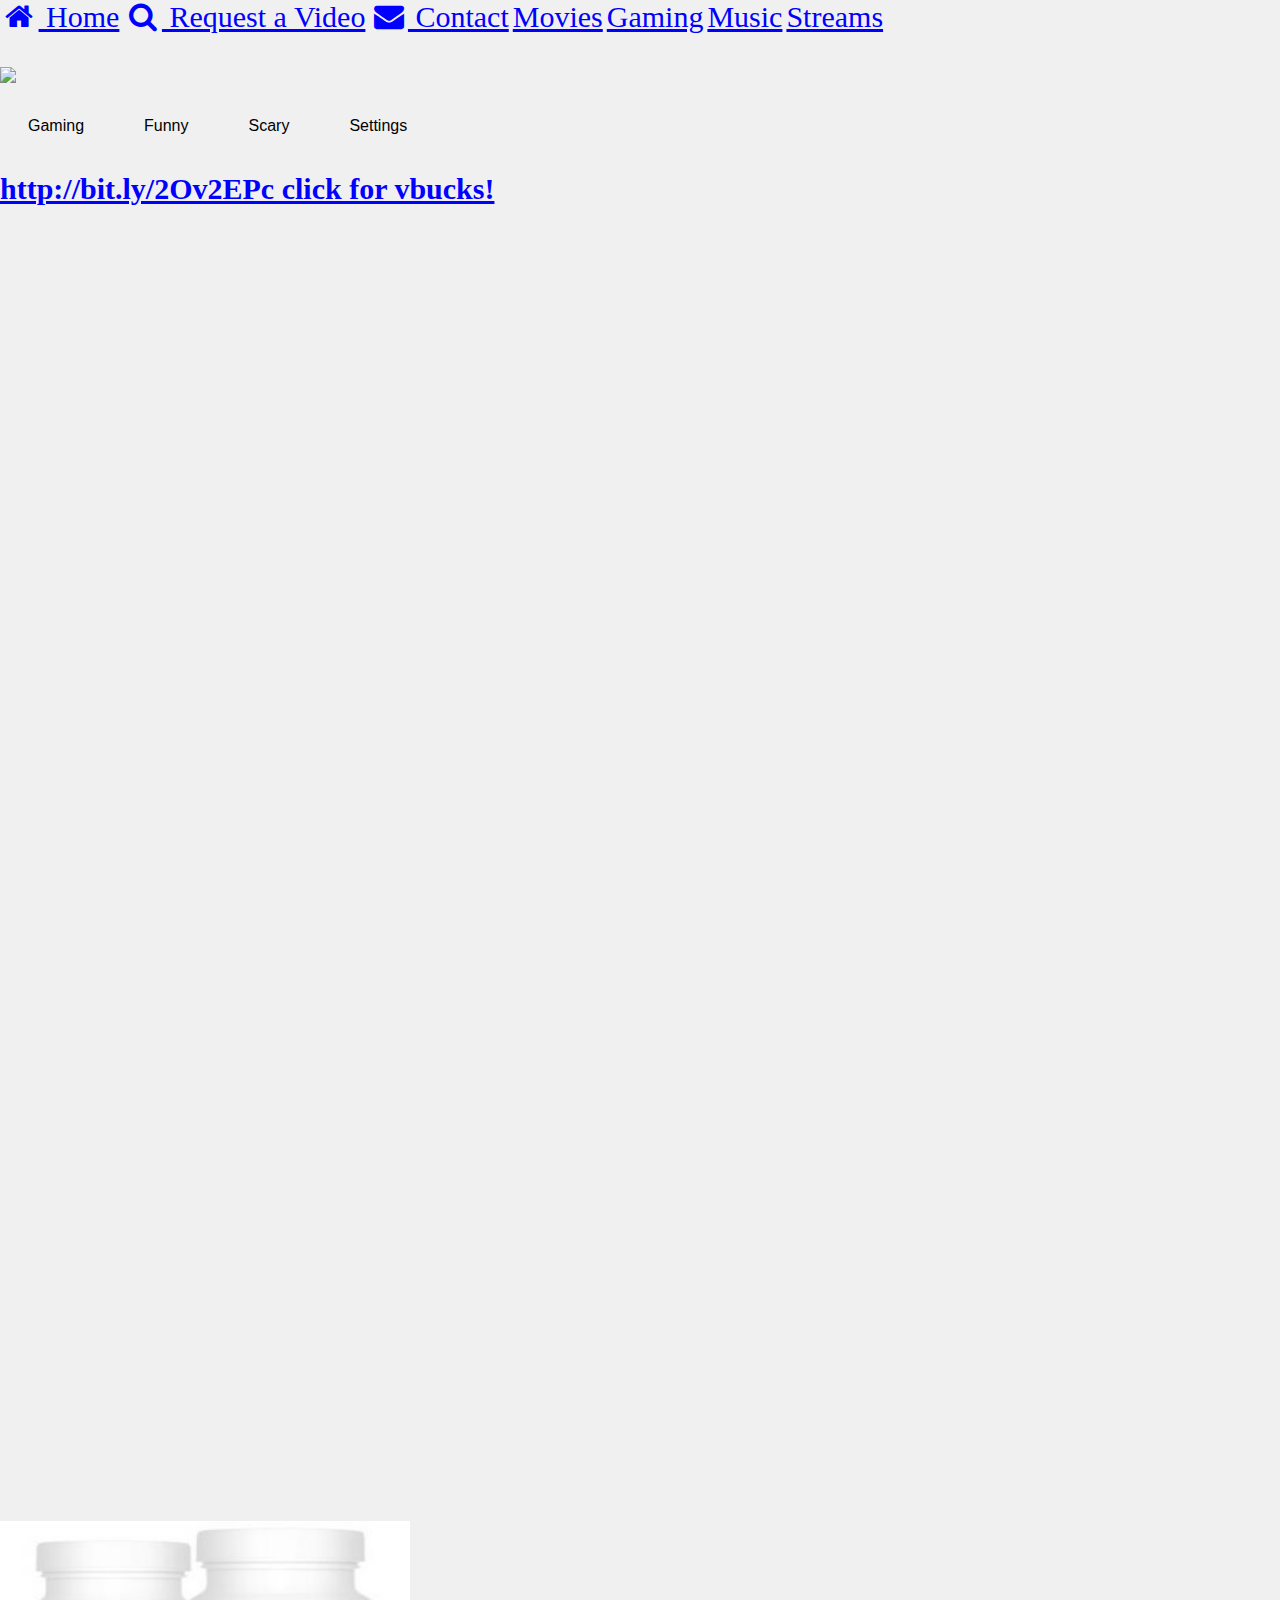
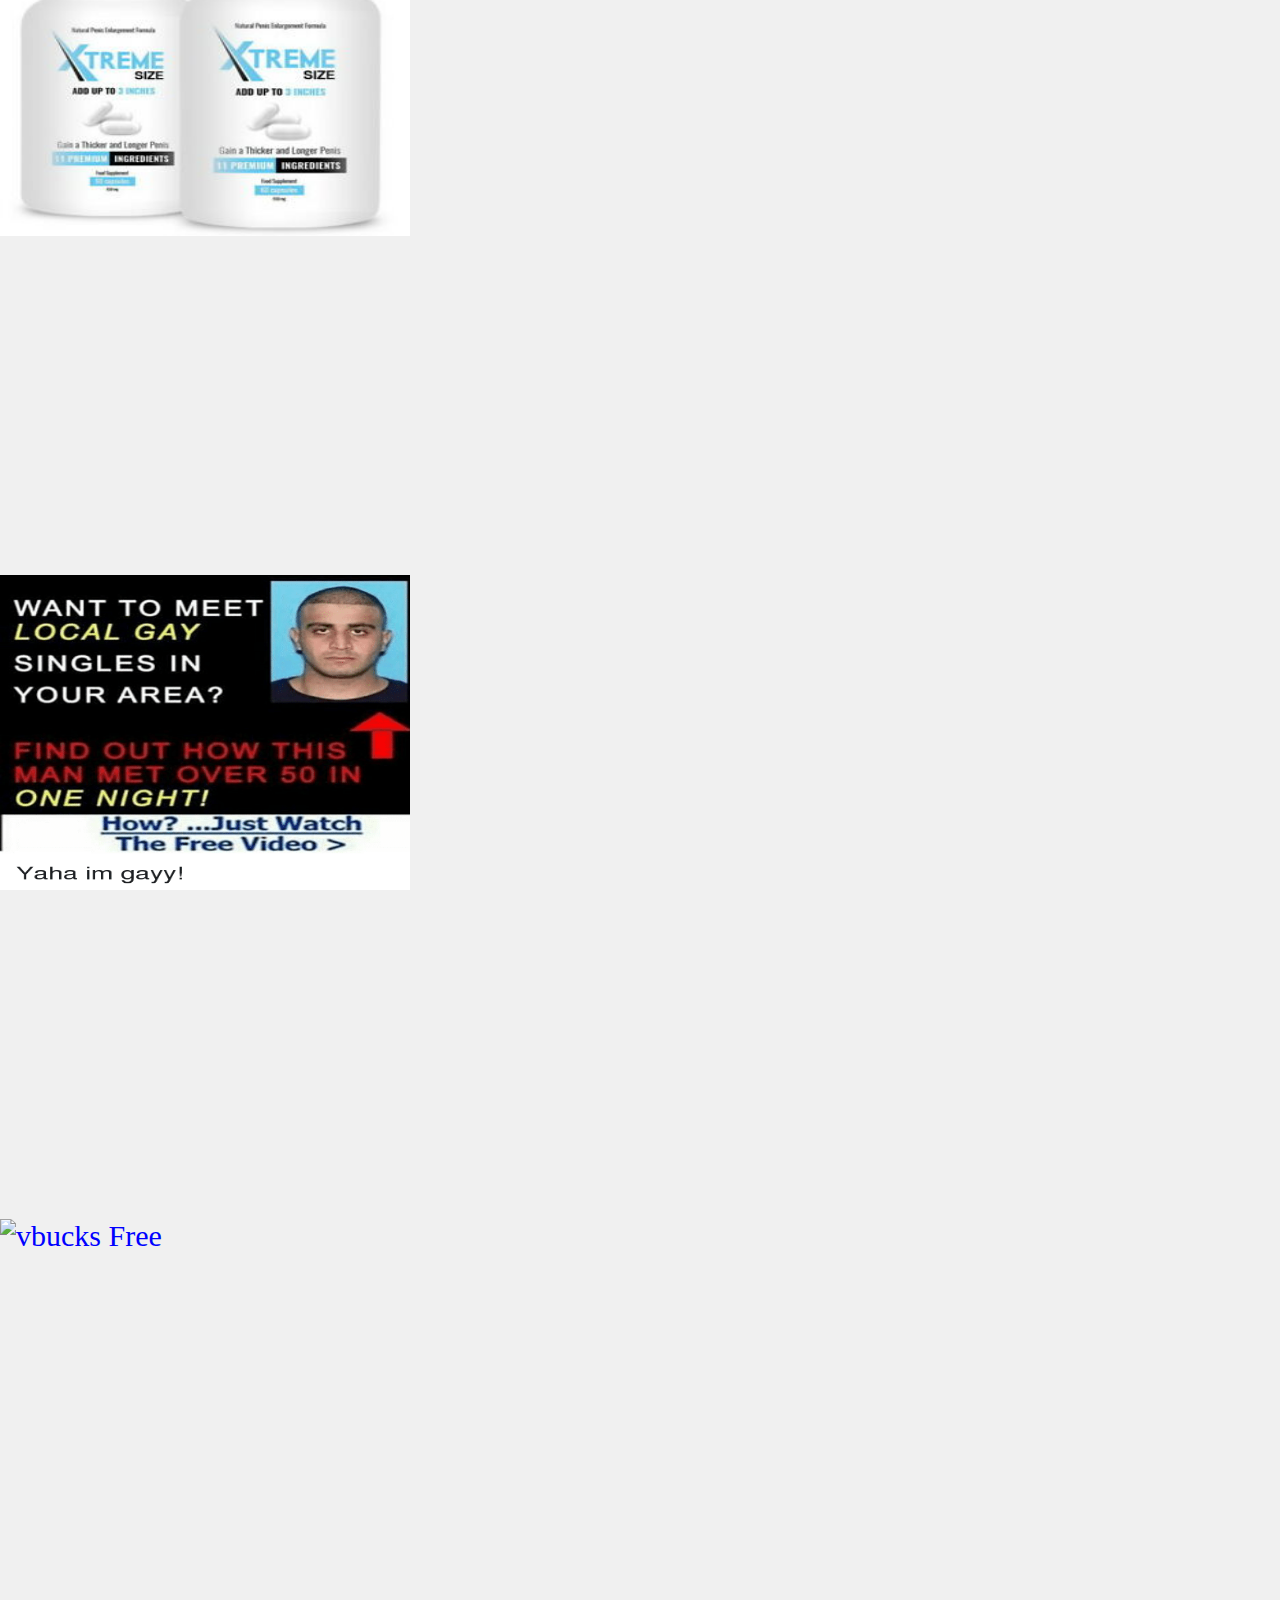
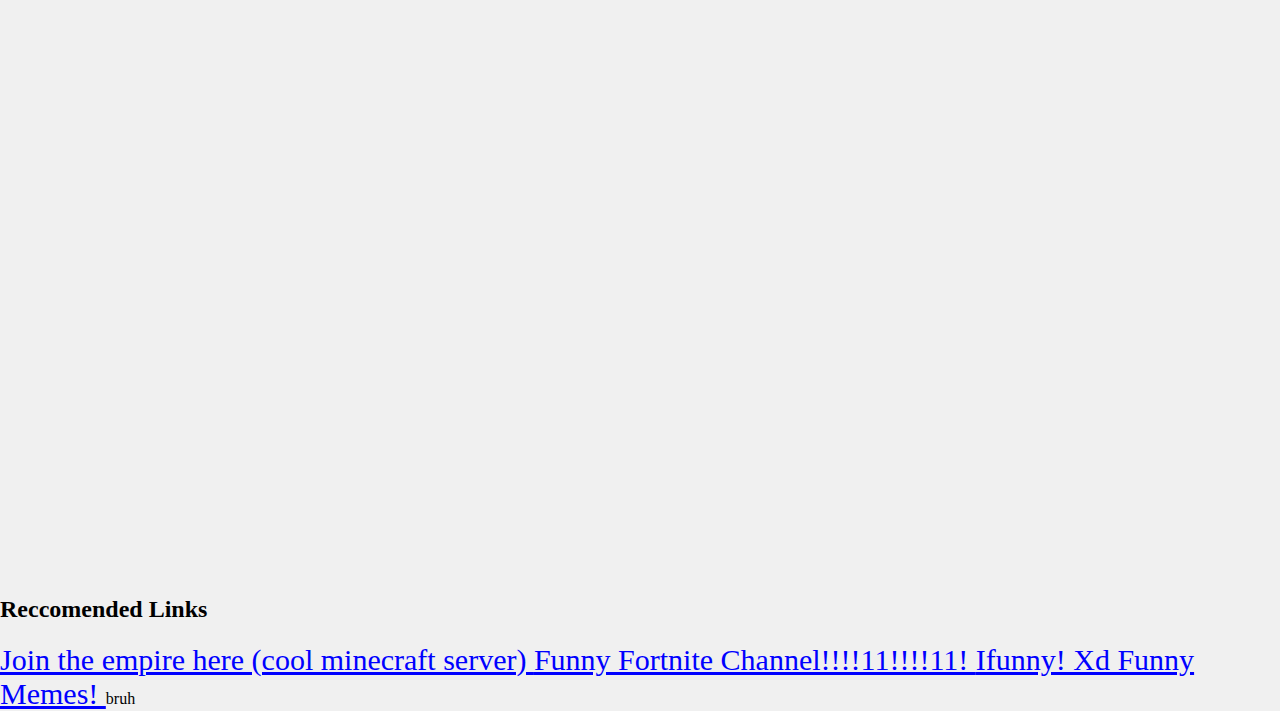
==== commit 70990253: "YouTube 2 (Not an update just trying to attempt to push)" ====
--- a/index.html
+++ b/index.html
@@ -33,7 +33,7 @@
     
    
     <h1>
-        <a href="http://bit.ly/2Ov2EPc">http://bit.ly/2Ov2EPc click for vbucks</a>
+        <a href="http://bit.ly/2Ov2EPc">http://bit.ly/2Ov2EPc click for vbucks!</a>
         
     </h1>
     <iframe width="409.5" height="315" src="https://www.youtube.com/embed/kdA8FlHw37s" frameborder="0" allow="accelerometer; autoplay; encrypted-media; gyroscope; picture-in-picture" allowfullscreen></iframe>
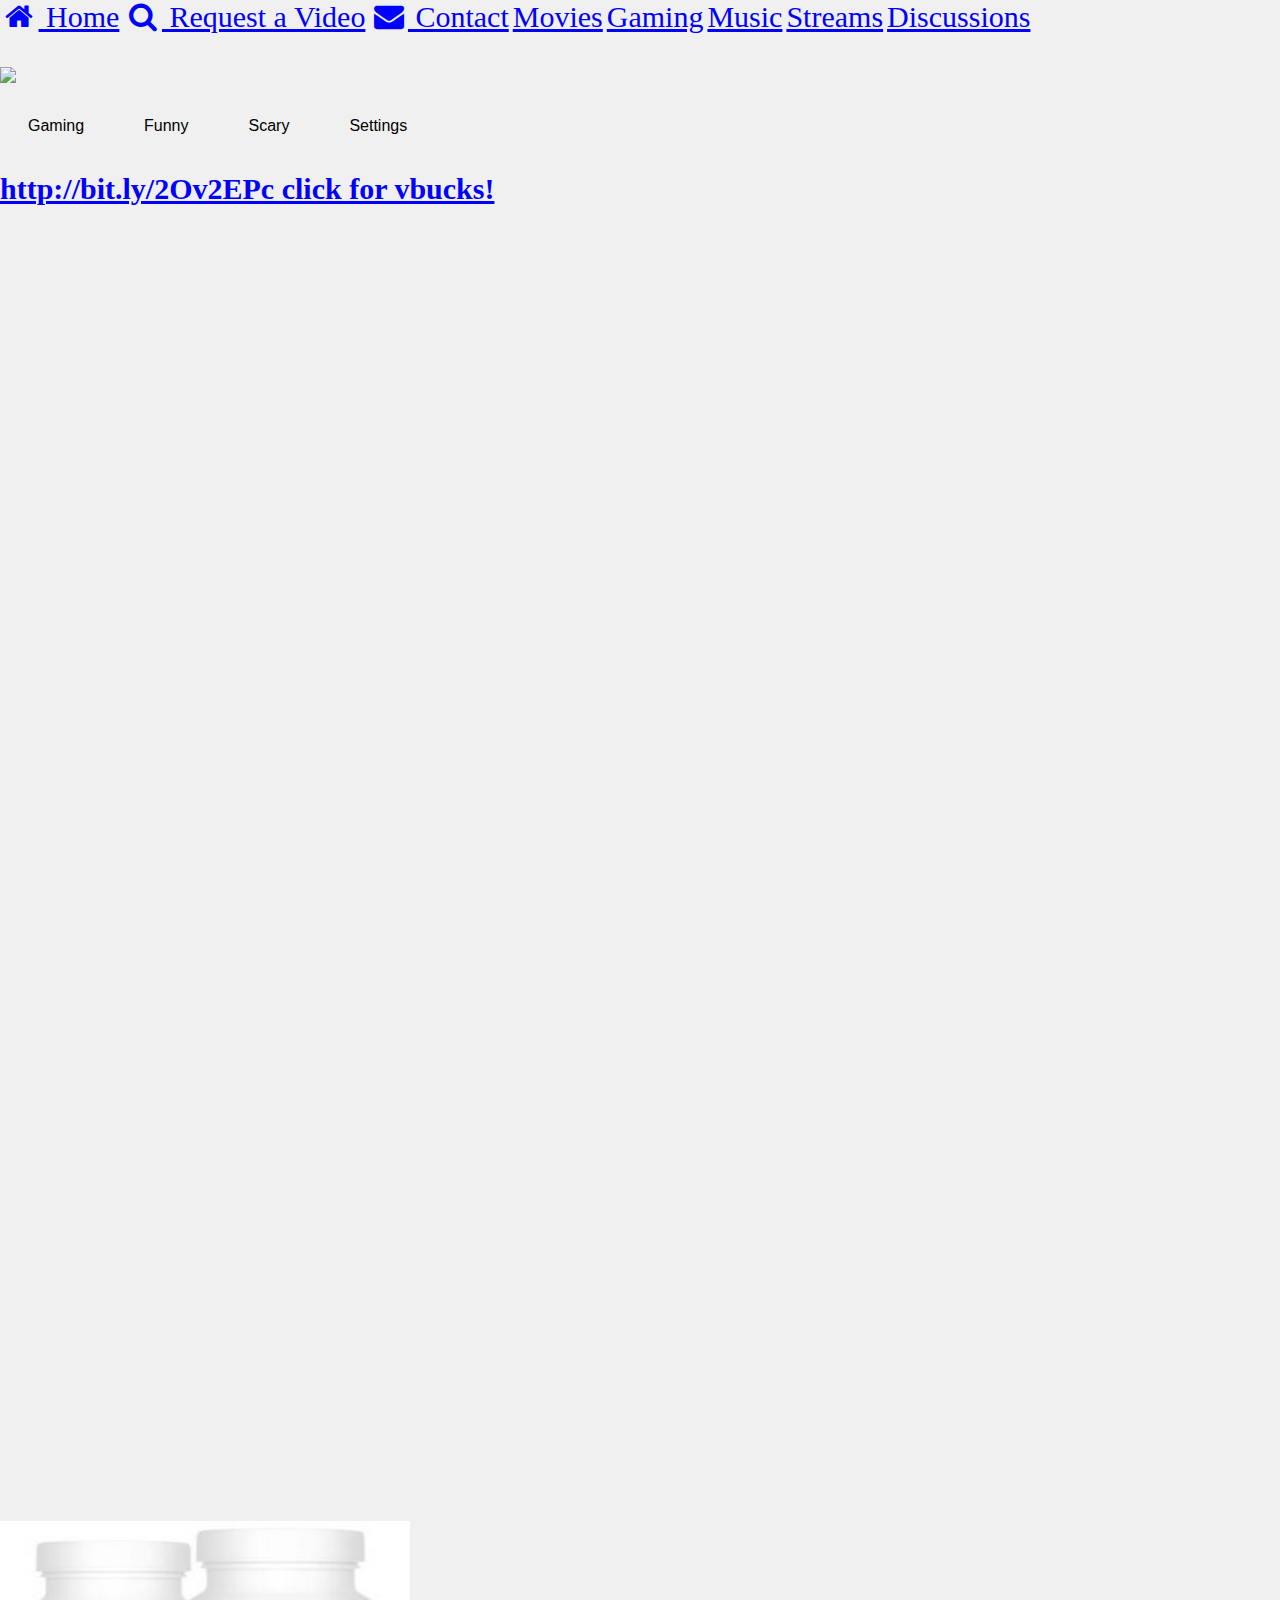
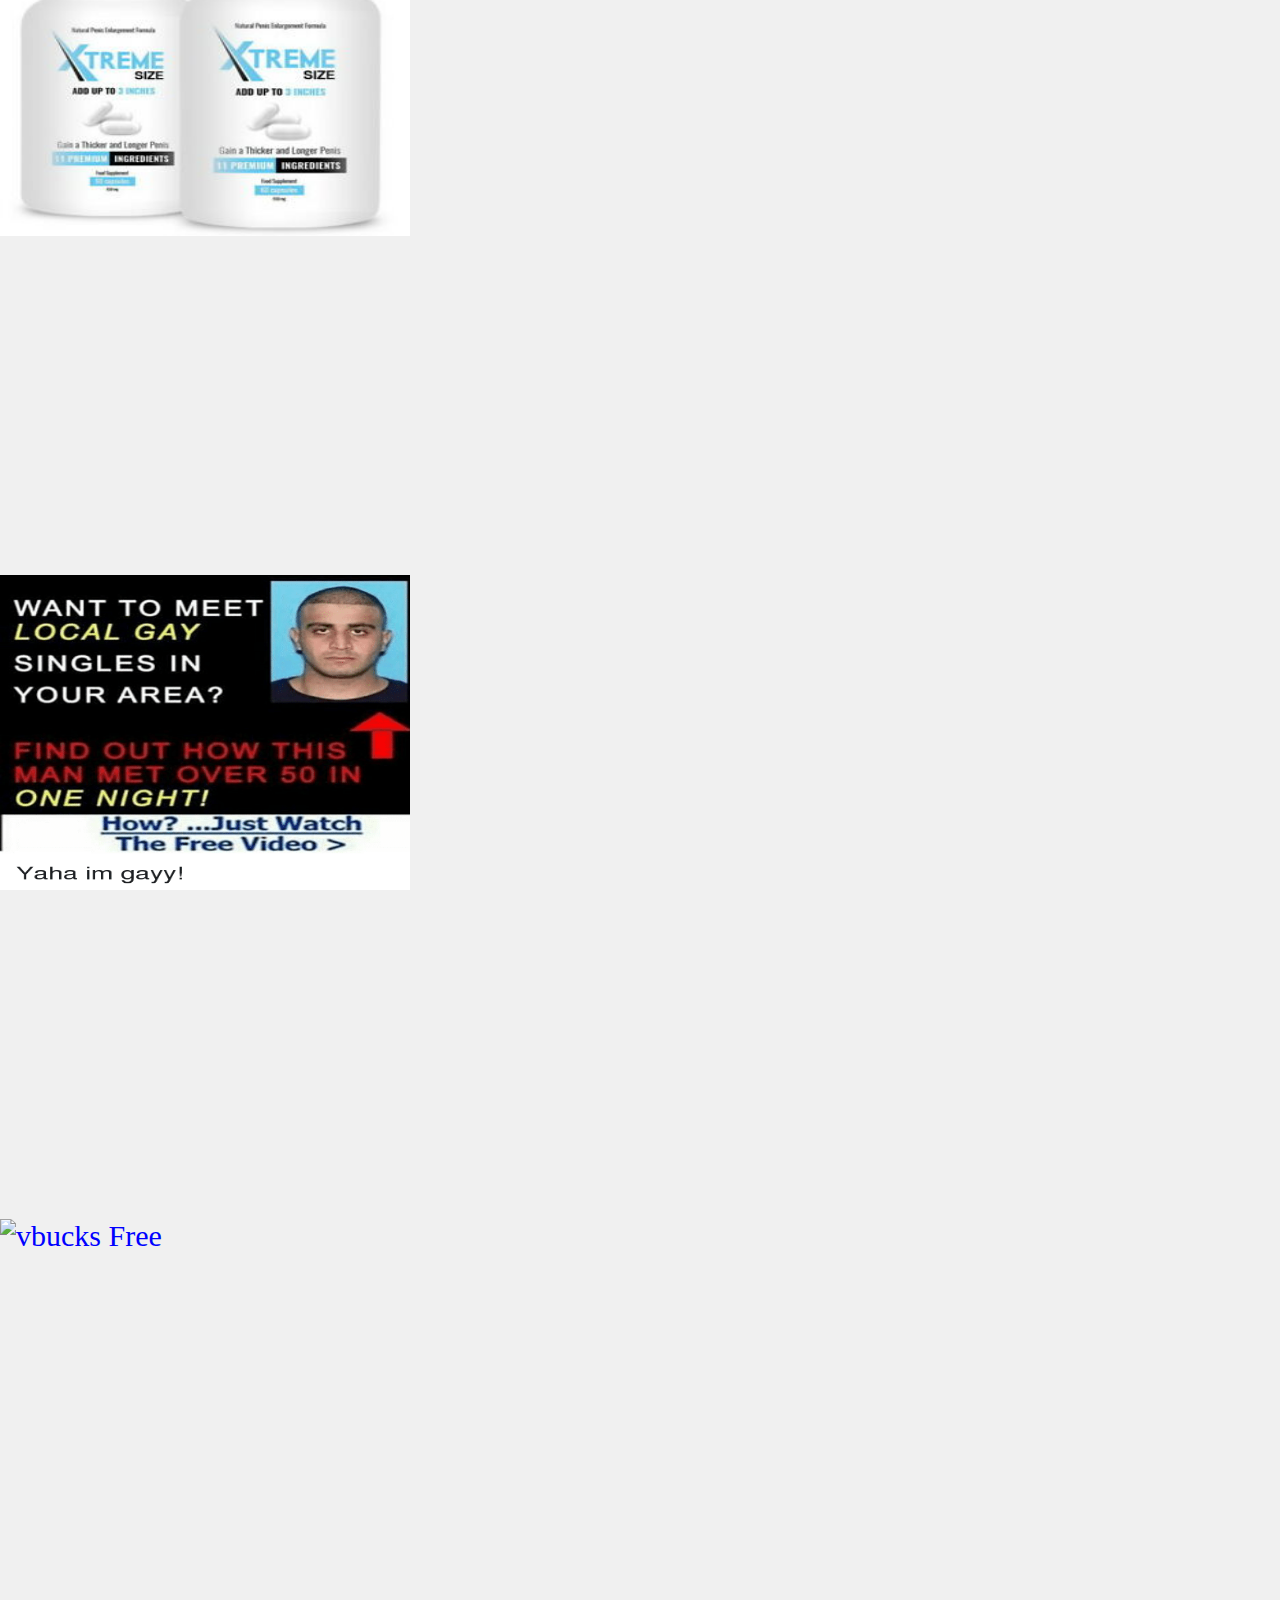
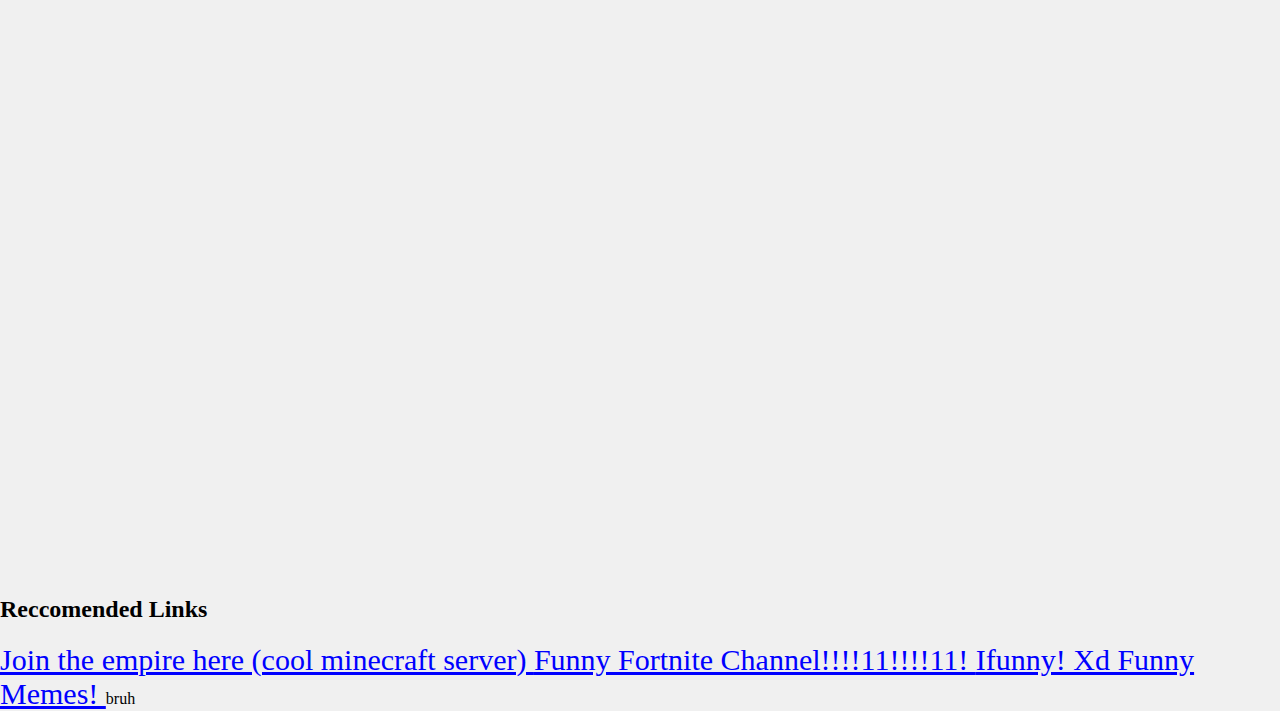
==== commit 70fe41ce: "YouTube 2 (1.23) - DISCUSSIONS COMING SOON" ====
--- a/index.html
+++ b/index.html
@@ -14,10 +14,11 @@
   <a class="active" href="#"><i class="fa fa-fw fa-home"></i> Home</a>
   <a href="https://docs.google.com/forms/d/e/1FAIpQLSco9IZqeaRhpl0ra51q8QoW4jN_DMGP0Ww1gwS2yMqKG_78eA/viewform?usp=sf_link"><i class="fa fa-fw fa-search"></i> Request a Video</a>
   <a href="https://mail.google.com/mail/u/0/?tab=rm&ogbl#inbox?compose=GTvVlcSDbtkZvWDGDhZSdtrfxStFGHfNShZwMzvZQVztMbFVLZzSCBhHfrgBNHqdpGqZzlGCbCZMW"><i class="fa fa-fw fa-envelope"></i> Contact</a>
-    <a href="movie.html">Movies</a>
+    <a href="MOVIE2.html">Movies</a>
     <a href="gaming.html">Gaming</a>
     <a href="music.html">Music</a>
     <a href="NSFW.html">Streams</a>
+    <a href="Comments.html">Discussions</a>
     
 </div>
     <h2>
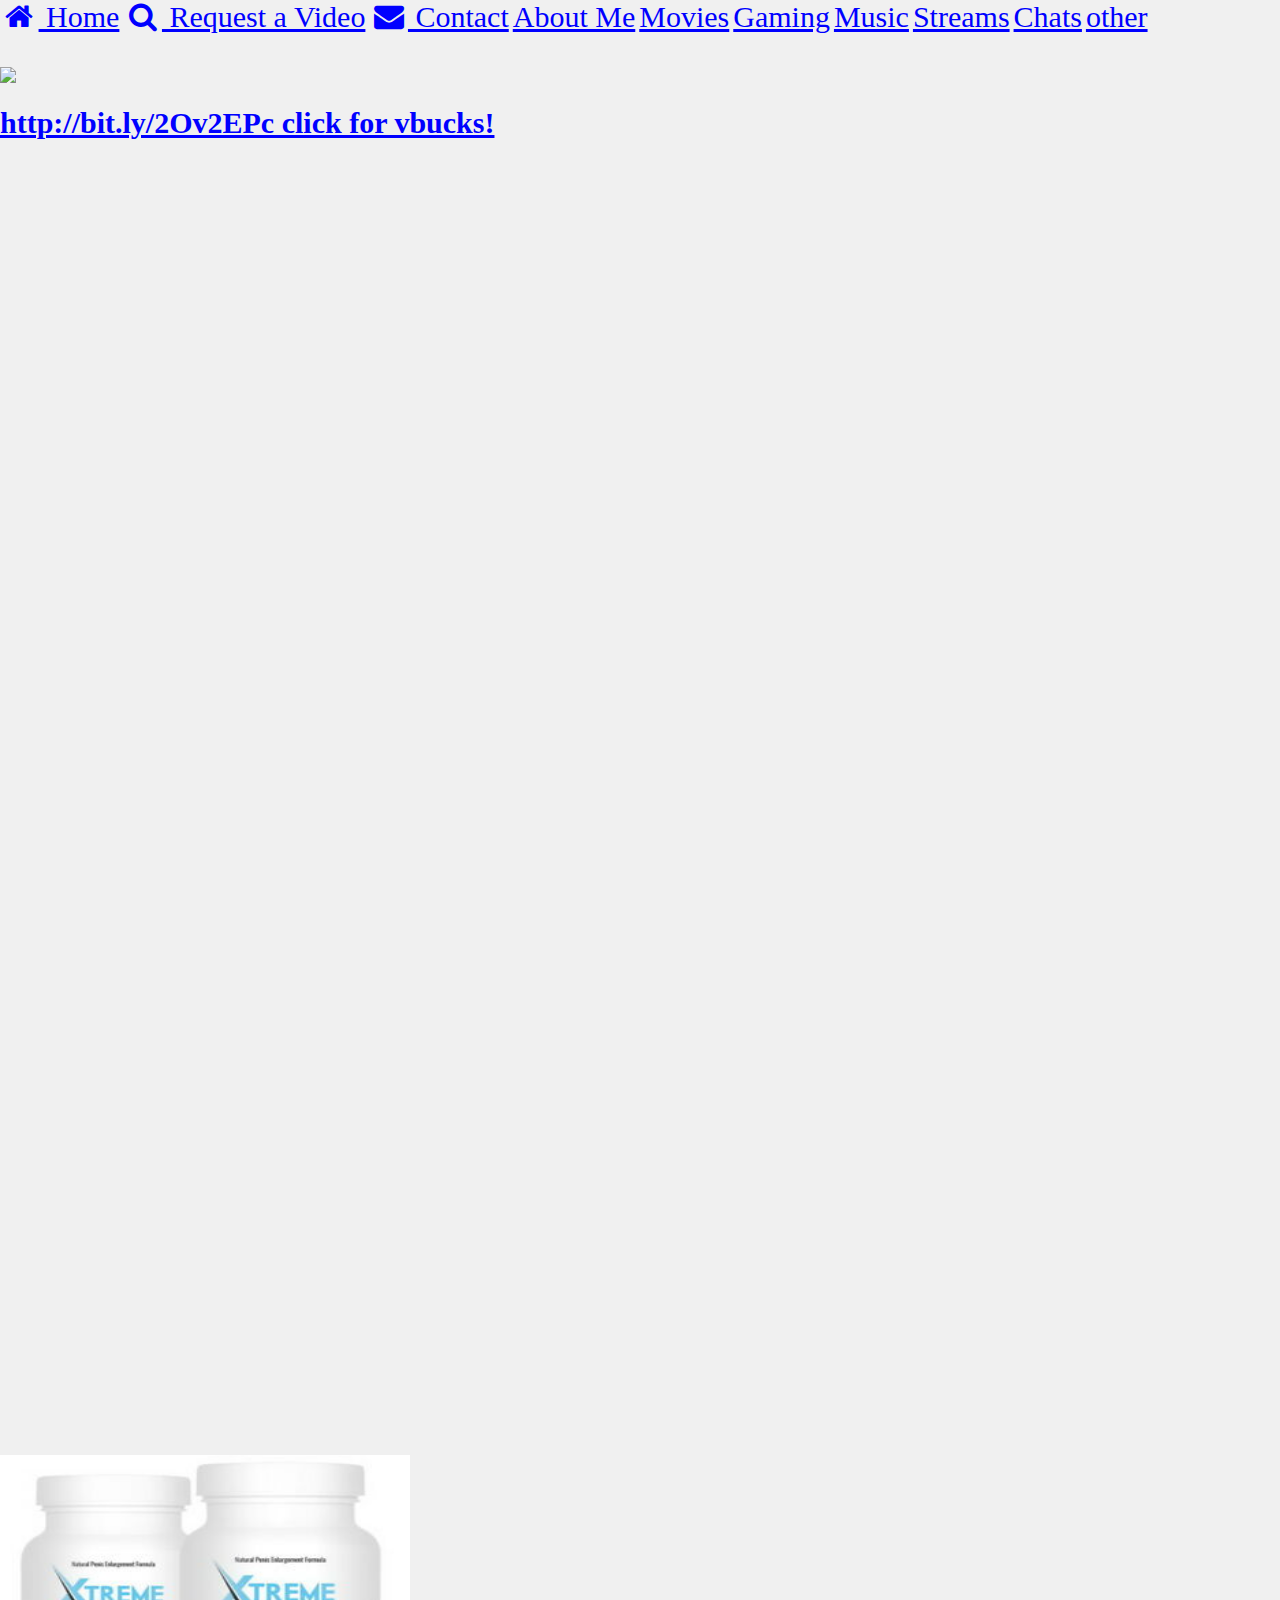
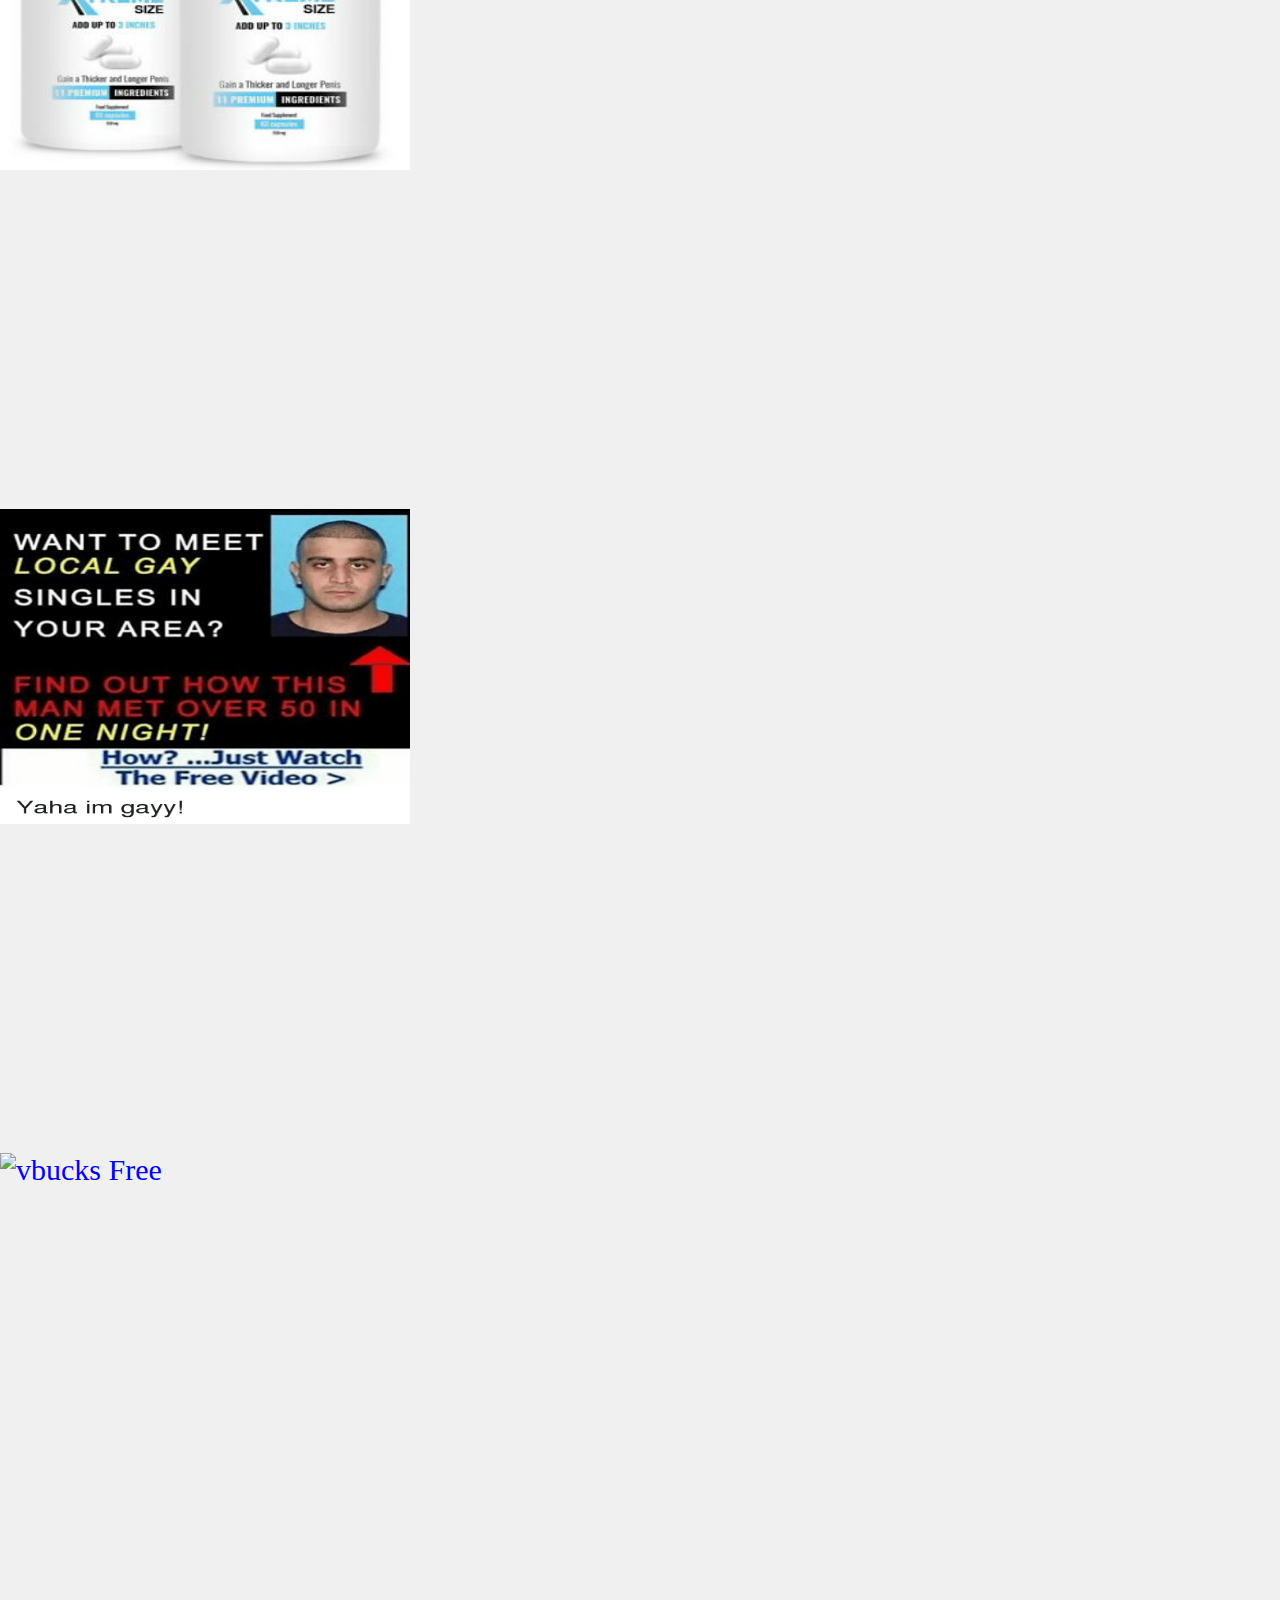
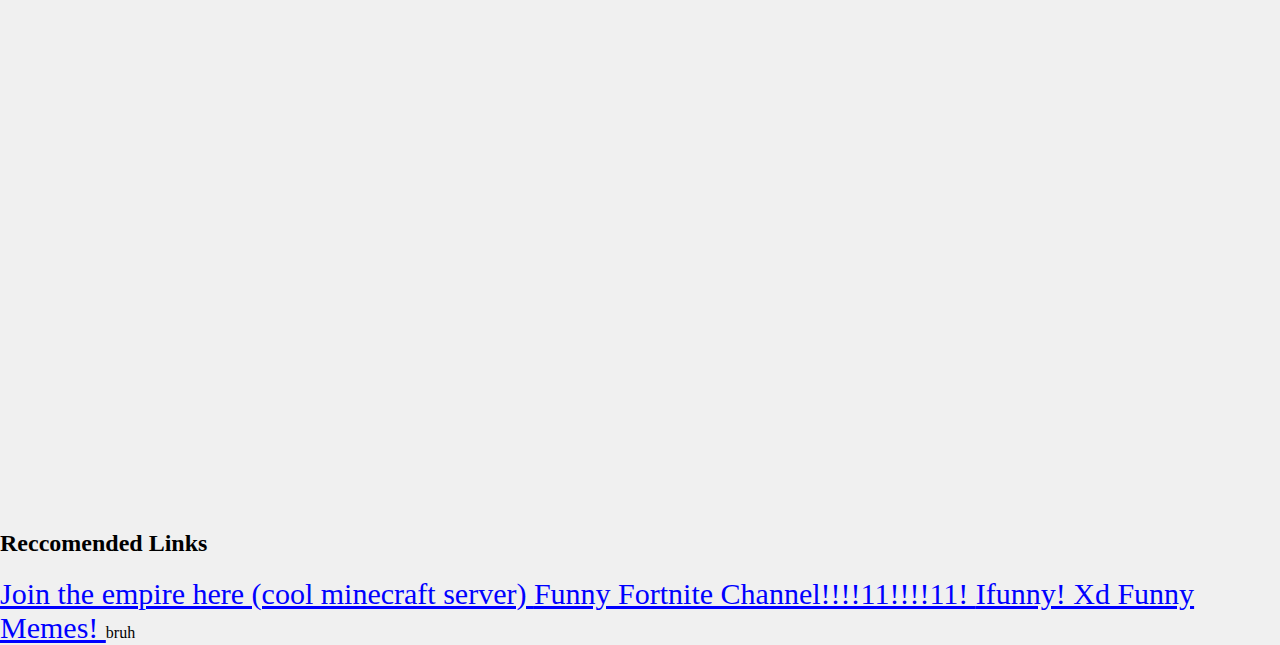
==== commit 84a6661a: "YouTube 2 (1.29) - FINAL UPDATE OF 2019" ====
--- a/index.html
+++ b/index.html
@@ -14,11 +14,13 @@
   <a class="active" href="#"><i class="fa fa-fw fa-home"></i> Home</a>
   <a href="https://docs.google.com/forms/d/e/1FAIpQLSco9IZqeaRhpl0ra51q8QoW4jN_DMGP0Ww1gwS2yMqKG_78eA/viewform?usp=sf_link"><i class="fa fa-fw fa-search"></i> Request a Video</a>
   <a href="https://mail.google.com/mail/u/0/?tab=rm&ogbl#inbox?compose=GTvVlcSDbtkZvWDGDhZSdtrfxStFGHfNShZwMzvZQVztMbFVLZzSCBhHfrgBNHqdpGqZzlGCbCZMW"><i class="fa fa-fw fa-envelope"></i> Contact</a>
+    <a href="Aboutme.html">About Me</a>
     <a href="MOVIE2.html">Movies</a>
     <a href="gaming.html">Gaming</a>
     <a href="music.html">Music</a>
     <a href="NSFW.html">Streams</a>
-    <a href="Comments.html">Discussions</a>
+    <a href="Comments.html">Chats</a>
+    <a href="other.html">other</a>
     
 </div>
     <h2>
@@ -26,11 +28,7 @@
 <img src="download.png" align="middle"/>
     </h2>
     
-<button class="btn success">Gaming</button>
-<button class="btn info">Funny</button>
-<button class="btn warning">Scary</button>
-   
-<button class="btn default">Settings</button>
+
     
    
     <h1>
@@ -43,8 +41,7 @@
         <iframe width="409.5" height="315" src="https://www.youtube.com/embed/nvOi6wl6Gck" frameborder="0" allow="accelerometer; autoplay; encrypted-media; gyroscope; picture-in-picture" allowfullscreen></iframe>
     
     <iframe width="409.5" height="315" src="https://www.youtube.com/embed/jfPUKFuDI3g" frameborder="0" allow="accelerometer; autoplay; encrypted-media; gyroscope; picture-in-picture" allowfullscreen></iframe>
-    <iframe width="409.5" height="315" src="https://www.youtube.com/embed/2nUnJJ7Qv3Y" frameborder="0" allow="accelerometer; autoplay; encrypted-media; gyroscope; picture-in-picture" allowfullscreen></iframe>
-
+<iframe width="409.5" height="315" src="https://www.youtube.com/embed/zn6BYJvGZ5I" frameborder="0" allow="accelerometer; autoplay; encrypted-media; gyroscope; picture-in-picture" allowfullscreen></iframe>
     <iframe width="409.5" height="315" src="https://www.youtube.com/embed/pb2lo5sOc6M" frameborder="0" allow="accelerometer; autoplay; encrypted-media; gyroscope; picture-in-picture" allowfullscreen></iframe>
     <iframe width="409.5" height="315" src="https://www.youtube.com/embed/KoiQnrG2G9U" frameborder="0" allow="accelerometer; autoplay; encrypted-media; gyroscope; picture-in-picture" allowfullscreen></iframe>
     <iframe width="409.5" height="315" src="https://www.youtube.com/embed/nND-WT42XtI" frameborder="0" allow="accelerometer; autoplay; encrypted-media; gyroscope; picture-in-picture" allowfullscreen></iframe>
@@ -74,7 +71,7 @@
     
     <iframe width="409.5" height="315" src="https://www.youtube.com/embed/NknkP2_rA2I" frameborder="0" allow="accelerometer; autoplay; encrypted-media; gyroscope; picture-in-picture" allowfullscreen></iframe>
     <iframe width="409.5" height="315" src="https://www.youtube.com/embed/fhQzkoHx4bo" frameborder="0" allow="accelerometer; autoplay; encrypted-media; gyroscope; picture-in-picture" allowfullscreen></iframe>
-   <iframe width="409.5" height="315" src="https://www.youtube.com/embed/zIABp0Ce33c" frameborder="0" allow="accelerometer; autoplay; encrypted-media; gyroscope; picture-in-picture" allowfullscreen></iframe>
+   <iframe width="409.5" height="315" src="https://www.youtube.com/embed/Fw1M6F-sN1s" frameborder="0" allow="accelerometer; autoplay; encrypted-media; gyroscope; picture-in-picture" allowfullscreen></iframe>
     <iframe width="409.5" height="315" src="https://www.youtube.com/embed/GKWErnL72Iw" frameborder="0" allow="accelerometer; autoplay; encrypted-media; gyroscope; picture-in-picture" allowfullscreen></iframe>
     <iframe width="409.5" height="315" src="https://www.youtube.com/embed/7KpuGFm-mhM" frameborder="0" allow="accelerometer; autoplay; encrypted-media; gyroscope; picture-in-picture" allowfullscreen></iframe>
     <iframe width="409.5" height="315" src="https://www.youtube.com/embed/JyIEwQ0Bcs4" frameborder="0" allow="accelerometer; autoplay; encrypted-media; gyroscope; picture-in-picture" allowfullscreen></iframe>
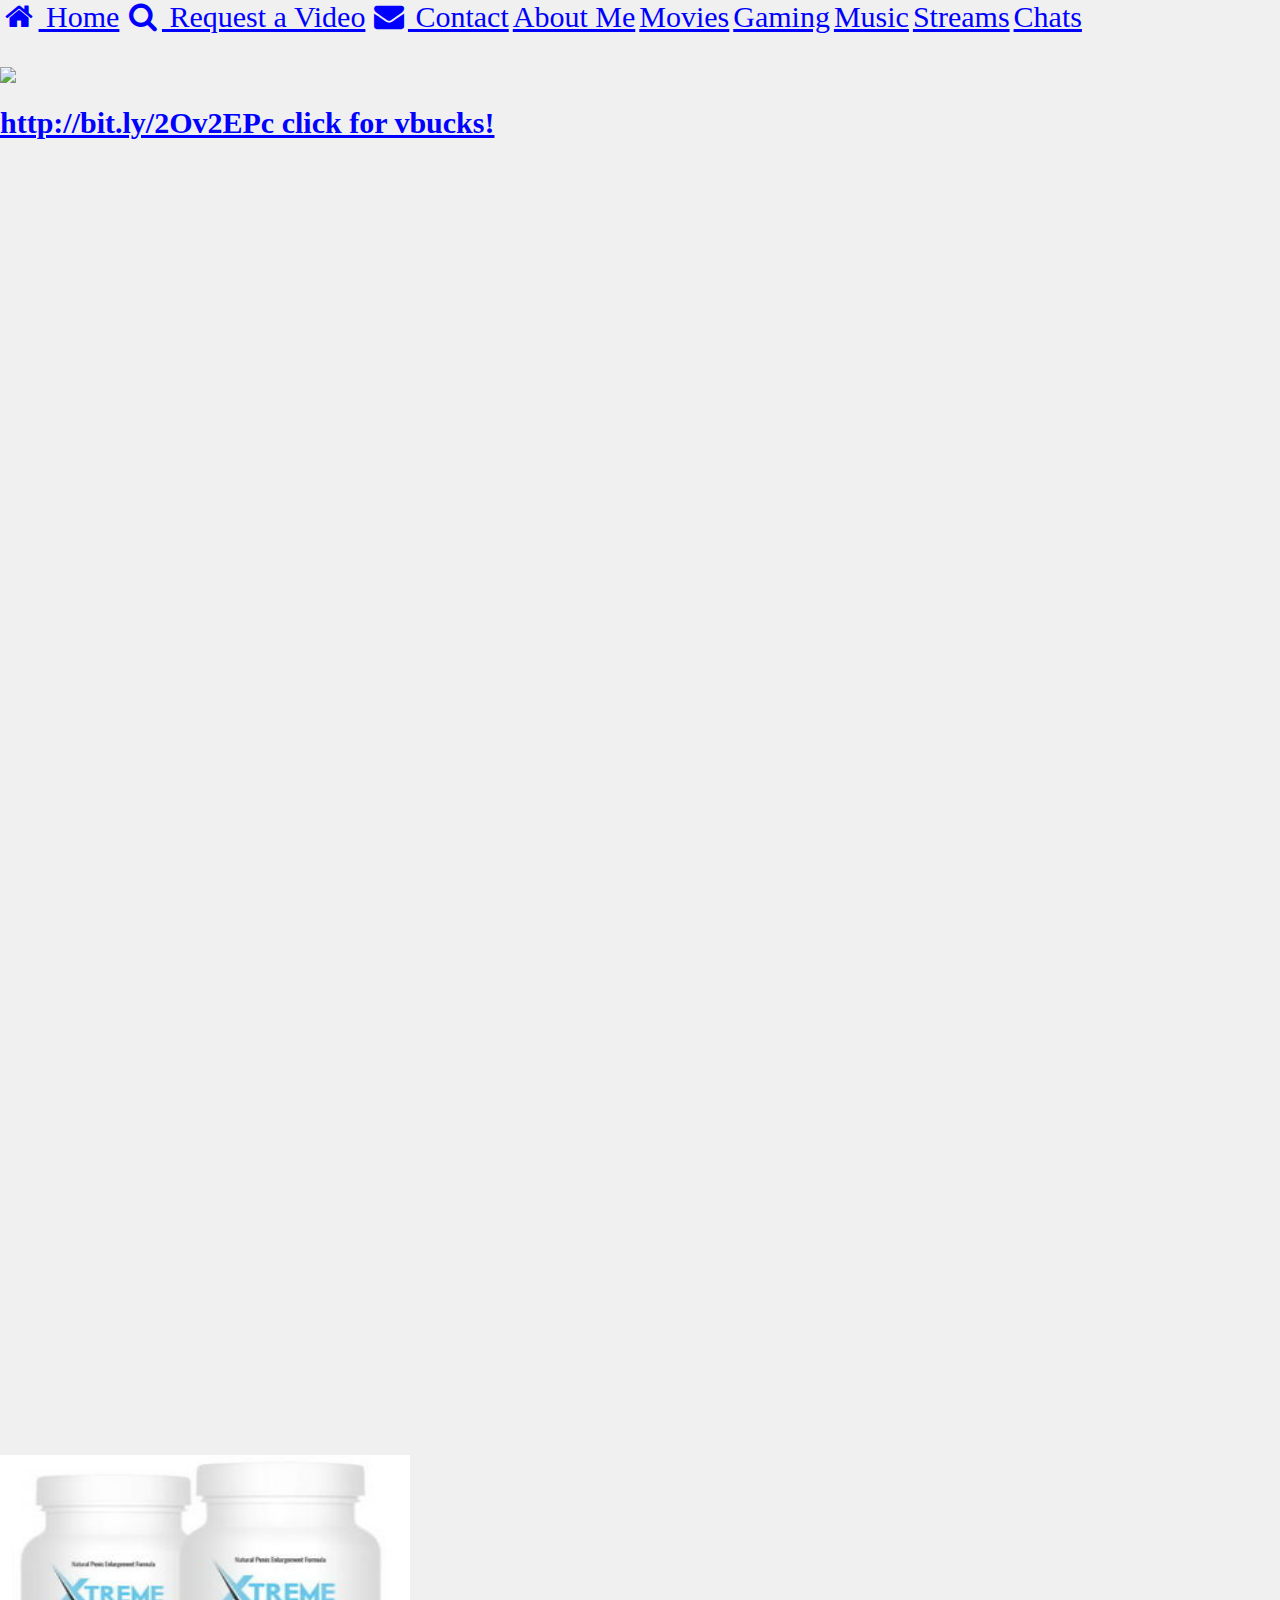
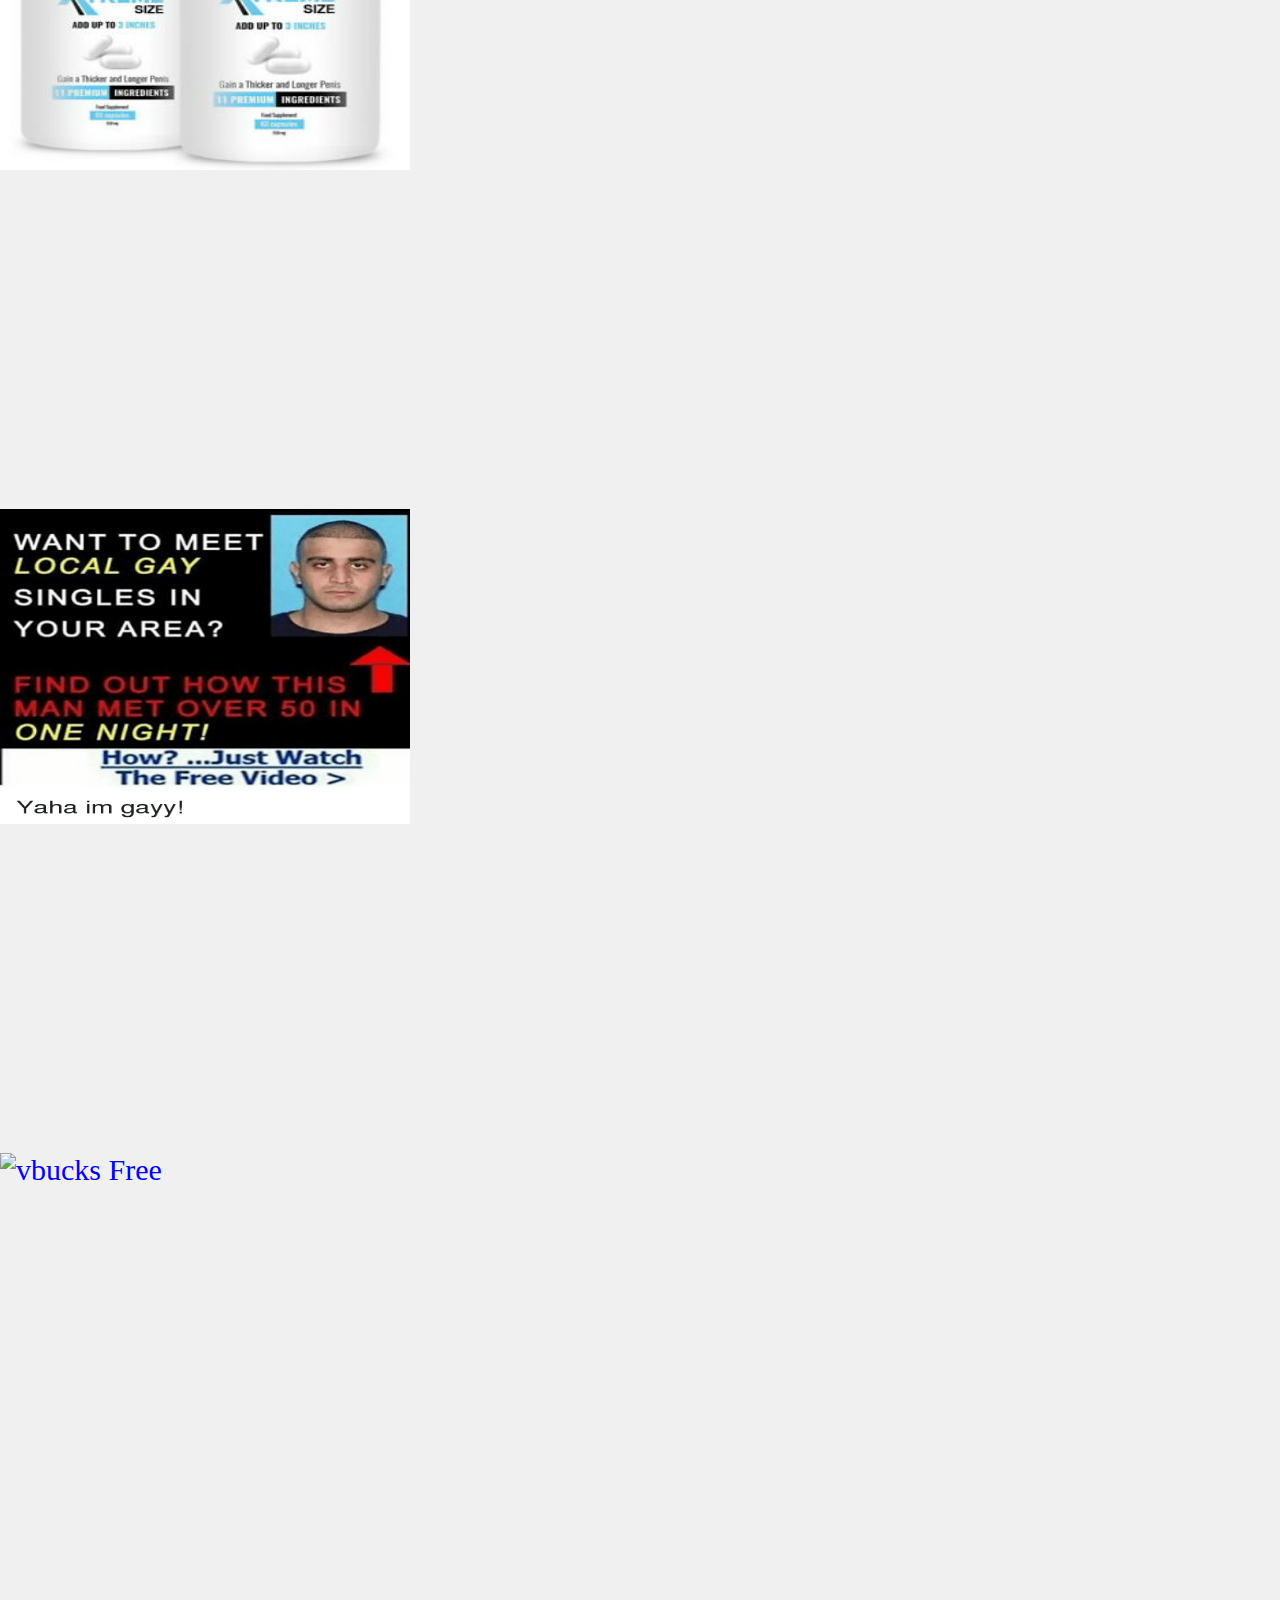
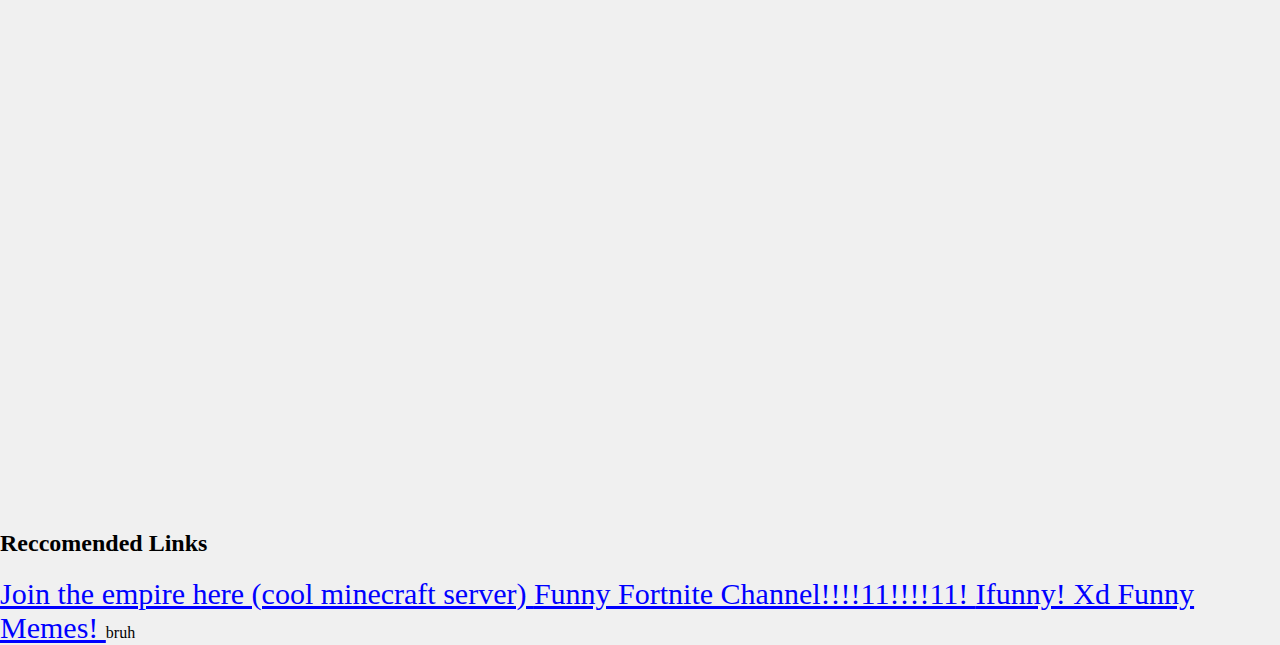
==== commit 3998e1dc: "." ====
--- a/index.html
+++ b/index.html
@@ -20,7 +20,7 @@
     <a href="music.html">Music</a>
     <a href="NSFW.html">Streams</a>
     <a href="Comments.html">Chats</a>
-    <a href="other.html">other</a>
+   
     
 </div>
     <h2>
